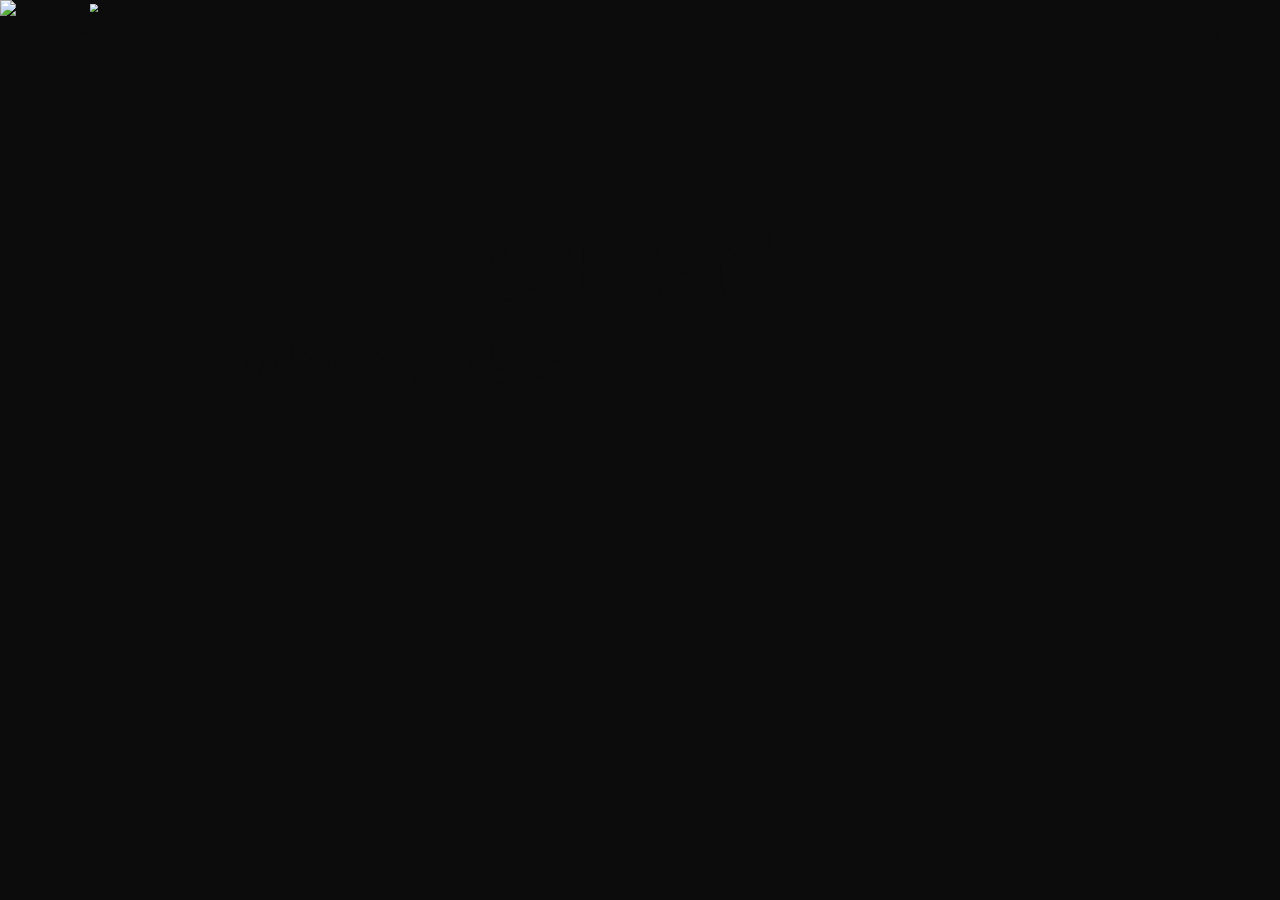
==== bproj/index.html @ ab8397b8 "move your mouse" ====
<!DOCTYPE html>
<html lang="en">

<head>
    <meta charset="UTF-8">
    <meta name="viewport" content="width=device-width, initial-scale=1.0">
    <meta name="viewport" content="initial-scale = 1.0,maximum-scale = 1.0" />
    <title>hidden worries</title>
    <link rel="stylesheet" type="text/css" href="./css/reset.css">
    <link rel="stylesheet" type="text/css" href="./css/style.css">
    <link rel="stylesheet" type="text/css" href="./css/0-knot.css">
    <link rel="stylesheet" type="text/css" href="./css/1-valentino.css">
    <link rel="stylesheet" type="text/css" href="./css/2-lawrence.css">
    <link rel="stylesheet" type="text/css" href="./css/3-mercy.css">
    <link rel="stylesheet" type="text/css" href="./css/4-barbara.css">
    <link rel="stylesheet" type="text/css" href="./css/5-calltoaction.css">
    <link rel="icon" href="img/knot-images/iconic.png">
    <script src="./js/jquery.min.js"></script>
    <script src="./js/typeit.min.js"></script>
    <script src="./js/preloadjs.min.js"></script>
</head>

<body id="body">
    <!-- PROGRESS BAR ------------------------------>
    <div id="progress"><p>for the best experience, use google chrome.</p></div>

    <!-- BACKGROUND --------------->
    <img id="light-texture" src="img/background.png">

    <!-- TITLE PAGE -------------------------------->
    <div id="start-page">
        <div id="title-container">
            <div id="title-dark"></div>
            <img id="title-text" src="img/title/new-title-hidden-worries.png">
        </div>
        <!-- SCROLL ICON -------------------->
        <img id="scroll-icon" class="button" onclick="scrollToIntro()" src="img/objects-icons/scroll-icon.png">
    </div>

    <!-- ASSETS -------------------->
    <div id="asset-container">

        <!-- MAIN CHARACTER in the back ------------------->
        <div id="back-wiggle" class="hideWhipserKnot">
            <img class="knot layer1" src="img/knot-images/knot1.png">
            <img class="knot layer2" src="img/knot-images/knot2.png">
            <img class="knot layer3" src="img/knot-images/knot3.png">
            <img class="knot layer4" src="img/knot-images/knot4.png">
            <img class="knot" src="img/knot-images/background-knot.png">
            <div class="knot">
                <img id="back-eye-img" src="img/knot-images/eyes.png">
            </div>
        </div>

        <!-- BACKGROUNDS -->
        <div id="horizontal-scroll-container">
            <img id="house-valentino" class="horizontal-scroll-background" src="img/Locations/house-valentino.png">
            <img id="street-line" class="horizontal-scroll-background" src="img/1-valentino/line-street-valentino.png">
            <img id="bus-stop" class="horizontal-scroll-background" src="img/Locations/bus-stop.png">
            <img id="lawrence-at-busstop" class="horizontal-scroll-background" src="img/2-lawrence/1-lawrence.png">
            <img id="music-gif" class="horizontal-scroll-background" src="img/gifs-animations /sound-notes.gif">
            <img id="horizontal-scroll-icon" src="img/objects-icons/scroll-icon-text.png">
        </div>


        <!--TEXT HUGE SCREEN VALENTINO-->
        <div id="wake-up-scream1" class="huge-text">
            WAKE UP
        </div>
        <div id="wake-up-scream2" class="huge-text">
            WAKE UP
        </div>
        <div id="run-scream" class="huge-text">
            RUN <br>
        </div>


        <!-- VALENTINO ASSETS -->
        <div id="valentino">
            <!-- <img id="line-floor-valentino" class="valentino-bed" src="img/1-valentino/line-floor-valentino.png"> -->
            <img id="valentino-1a" class="valentino-bed" src="img/1-valentino/1-valentino-bed-1.png">
            <img id="valentino-1b" class="valentino-bed" src="img/1-valentino/1-valentino-bed-2.png">
            <img id="valentino-1c" class="valentino-bed" src="img/1-valentino/1-valentino-bed-3.png">
            <img id="worried-gif" src="img/gifs-animations /worried-lines.gif">
            <img id="valentino-1d" class="valentino-bed" src="img/1-valentino/1-valentino-bed-4.png">
            <img id="valentino-info" class="id" onclick="idValentino()" src="img/objects-icons/info-icon.png">
            <div id="valentino-toggles">
                <div id="toggle1">
                    <p class="toggle-time-text">06:40</p>
                    <img class="toggle button" onclick="toggle1(); countToggle()" src="img/objects-icons/on.png">
                    <img id="toggle1-off" class="toggle button toggle-off" src="img/objects-icons/off.png">
                </div>
                <div id="toggle2">
                    <p class="toggle-time-text">06:45</p>
                    <img class="toggle button" onclick="toggle2(); countToggle()" src="img/objects-icons/on.png">
                    <img id="toggle2-off" class="toggle button toggle-off" src="img/objects-icons/off.png">
                </div>
                <div id="toggle3">
                    <p class="toggle-time-text">06:50</p>
                    <img class="toggle button" onclick="toggle3(); countToggle()" src="img/objects-icons/on.png">
                    <img id="toggle3-off" class="toggle button toggle-off" src="img/objects-icons/off.png">
                </div>
                <div id="toggle4">
                    <p class="toggle-time-text">06:55</p>
                    <img class="toggle button" onclick="toggle4(); countToggle()" src="img/objects-icons/on.png">
                    <img id="toggle4-off" class="toggle button toggle-off" src="img/objects-icons/off.png">
                </div>
            </div>
            <img id="running-gif" src="img/gifs-animations /running-lines.gif">
            <img id="valentino-2a" class="valentino-run" src="img/1-valentino/2-valentino-run-1.png">
            <img id="valentino-2b" class="valentino-run" src="img/1-valentino/2-valentino-run-2.png">
            <img id="valentino-3" class="valentino-bar" src="img/1-valentino/3-vafinito-at-bar.png">
            <img id="valentino-4" class="valentino-bar" src="img/1-valentino/4-vafinito-one-the-phone.png">
            <img id="valentino-5" class="valentino-bar" src="img/1-valentino/5-vafinito-greeting.png">
            <img id="valentino-6" class="valentino-empty-bed" src="img/1-valentino/6-vafinito-bed-empty.png">
            <img id="valentino-7a" class="valentino-bed-above" src="img/1-valentino/7-vafinito-in-bed1-table.png">
            <img id="valentino-7b" class="valentino-bed-above" src="img/1-valentino/7-vafinito-in-bed2-table.png">
            <img id="sweet-dreams-gif" src="img/gifs-animations /sweet-dreams.gif">
            <div id="all-valentino-post-it">
                <img id="val-post1" class="valentino-post-it button" onclick="countPostit(); postit1()"
                    src="img/motivational-quotes&post-its/post-it-valentino/post1.png">
                <img id="val-post2" class="valentino-post-it button" onclick="countPostit(); postit2()"
                    src="img/motivational-quotes&post-its/post-it-valentino/post2.png">
                <img id="val-post3" class="valentino-post-it button" onclick="countPostit(); postit3()"
                    src="img/motivational-quotes&post-its/post-it-valentino/post3.png">
                <img id="val-post4" class="valentino-post-it button" onclick="countPostit(); postit4()"
                    src="img/motivational-quotes&post-its/post-it-valentino/post4.png">
                <img id="val-post5" class="valentino-post-it button" onclick="countPostit(); postit5()"
                    src="img/motivational-quotes&post-its/post-it-valentino/post5.png">
            </div>
        </div>

        <!-- BARBARA ASSETS (EMPTY) -->
        <div id="barbara">
            <img id="barbara-1" class="barbara-bar" src="img/4-barbie/1-barbara.png">
            <img id="barbara-2" class="barbara-bar" src="img/4-barbie/2-barbara-serving-snack-coffee.png">
            <img id="barbara-3" class="barbara-bar" src="img/4-barbie/3-barbara-ups.png">
            <img id="barbara-4" class="barbara-bar" src="img/4-barbie/4-barbara-sorry.png">
            <img id="barbara-5" class="barbara-bar" src="img/4-barbie/5-barbara-cleaning.png">
            <img id="barbara-6a" class="barbara-bar" src="img/4-barbie/6-barbara-on-phone1.png">
            <img id="barbara-6b" class="barbara-bar" src="img/4-barbie/6-barbara-on-phone2.png">
            <img id="barbara-7" class="barbara-bar" src="img/4-barbie/7-barbara-doing-stuff.png">
            <img id="drink-gif" src="img/gifs-animations /glass-spill.gif">
            <img id="screaming-phone-gif" src="img/gifs-animations /phone-screaming.gif">
            <img id="barbara-8" class="barbara-bar" src="img/4-barbie/8-barbara-surprised.png">
            <img id="barbara-9" class="barbara-bar" src="img/4-barbie/9-barbara-tired.png">
            <img id="barbara-10a" class="barbara-bar" src="img/4-barbie/10-barbara&valentino1.png">
            <img id="barbara-10b" class="barbara-bar" src="img/4-barbie/10-barbara&valentino2.png">
            <img id="barbara-10c" class="barbara-bar" src="img/4-barbie/10-barbara&valentino3.png">
            <img id="barbara-10d" class="barbara-bar" src="img/4-barbie/10-barbara&valentino4.png">
            <img id="bar-chairs" class="barbara-bar" src="img/4-barbie/bar-chairs.png">
            <img id="sandwich-bag" class="barbara-bar" src="img/4-barbie/sandwich-bag.png">
            <div id="bar-sign-container">
                <img class="bar-sign" src="img/objects-icons/happy-hour/signboard2.png">
                <img id="sign-button-on" class="bar-sign-button" src="img/objects-icons/happy-hour/button-on.png">
                <img id="sign-button-off" class="bar-sign-button" src="img/objects-icons/happy-hour/button-off.png">
                <img id="happy-hour-gif" class="bar-sign" src="img/objects-icons/happy-hour/happy-hour-text.gif">
            </div>
            <div id="happy-hour-guests">
                <div id="guest1" class="happy-hour-guest"><img class="guest-wiggle"
                        src="img/objects-icons/happy-hour/guest1.png"></div>
                <div id="guest2" class="happy-hour-guest"><img class="guest-wiggle"
                        src="img/objects-icons/happy-hour/guest2.png"></div>
                <div id="guest3" class="happy-hour-guest"><img class="guest-wiggle"
                        src="img/objects-icons/happy-hour/guest3.png"></div>
                <div id="guest4" class="happy-hour-guest"><img class="guest-wiggle"
                        src="img/objects-icons/happy-hour/guest4.png"></div>
                <div id="guest5" class="happy-hour-guest"><img class="guest-wiggle"
                        src="img/objects-icons/happy-hour/guest5.png"></div>
                <div id="guest6" class="happy-hour-guest"><img class="guest-wiggle"
                        src="img/objects-icons/happy-hour/guest6.png"></div>
                <div id="guest7" class="happy-hour-guest"><img class="guest-wiggle"
                        src="img/objects-icons/happy-hour/guest7.png"></div>
                <div id="guest8" class="happy-hour-guest"><img class="guest-wiggle"
                        src="img/objects-icons/happy-hour/guest8.png"></div>
                <div id="guest9" class="happy-hour-guest"><img class="guest-wiggle"
                        src="img/objects-icons/happy-hour/guest9.png"></div>
                <div id="guest10" class="happy-hour-guest"><img class="guest-wiggle"
                        src="img/objects-icons/happy-hour/guest10.png"></div>
                <div id="guest11" class="happy-hour-guest"><img class="guest-wiggle"
                        src="img/objects-icons/happy-hour/guest1.png"></div>
                <div id="guest12" class="happy-hour-guest"><img class="guest-wiggle"
                        src="img/objects-icons/happy-hour/guest2.png"></div>
                <div id="guest13" class="happy-hour-guest"><img class="guest-wiggle"
                        src="img/objects-icons/happy-hour/guest3.png"></div>
                <div id="guest14" class="happy-hour-guest"><img class="guest-wiggle"
                        src="img/objects-icons/happy-hour/guest4.png"></div>
                <div id="guest15" class="happy-hour-guest"><img class="guest-wiggle"
                        src="img/objects-icons/happy-hour/guest5.png"></div>
                <div id="guest16" class="happy-hour-guest"><img class="guest-wiggle"
                        src="img/objects-icons/happy-hour/guest6.png"></div>
                <div id="guest17" class="happy-hour-guest"><img class="guest-wiggle"
                        src="img/objects-icons/happy-hour/guest7.png"></div>
                <div id="guest18" class="happy-hour-guest"><img class="guest-wiggle"
                        src="img/objects-icons/happy-hour/guest8.png"></div>
                <div id="guest19" class="happy-hour-guest"><img class="guest-wiggle"
                        src="img/objects-icons/happy-hour/guest9.png"></div>
                <div id="guest20" class="happy-hour-guest"><img class="guest-wiggle"
                        src="img/objects-icons/happy-hour/guest10.png"></div>
                <div id="guest21" class="happy-hour-guest"><img class="guest-wiggle"
                        src="img/objects-icons/happy-hour/guest1.png"></div>
                <div id="guest22" class="happy-hour-guest"><img class="guest-wiggle"
                        src="img/objects-icons/happy-hour/guest2.png"></div>
                <div id="guest23" class="happy-hour-guest"><img class="guest-wiggle"
                        src="img/objects-icons/happy-hour/guest3.png"></div>
                <div id="guest24" class="happy-hour-guest"><img class="guest-wiggle"
                        src="img/objects-icons/happy-hour/guest4.png"></div>
                <div id="guest25" class="happy-hour-guest"><img class="guest-wiggle"
                        src="img/objects-icons/happy-hour/guest5.png"></div>
                <div id="guest26" class="happy-hour-guest"><img class="guest-wiggle"
                        src="img/objects-icons/happy-hour/guest6.png"></div>
                <div id="guest27" class="happy-hour-guest"><img class="guest-wiggle"
                        src="img/objects-icons/happy-hour/guest7.png"></div>
                <div id="guest28" class="happy-hour-guest"><img class="guest-wiggle"
                        src="img/objects-icons/happy-hour/guest8.png"></div>
                <div id="guest29" class="happy-hour-guest"><img class="guest-wiggle"
                        src="img/objects-icons/happy-hour/guest9.png"></div>
                <div id="guest30" class="happy-hour-guest"><img class="guest-wiggle"
                        src="img/objects-icons/happy-hour/guest10.png"></div>
            </div>
            <img id="info-icon-barbara" class="button" onclick="idBarbara(); scene45a()"
                src="img/objects-icons/info-icon.png">
            <div id="call-icon-container">
                <img id="call-icon" class="button" onclick="scene47()" src="img/objects-icons/call-icon.png">
            </div>
        </div>


        <!-- LAWRENCE ASSETS -->
        <div id="lawrence">
            <img id="bus-stop-2" src="img/Locations/bus-stop.png">
            <img id="bus-inside" src="img/Locations/bus-inside.png">
            <!--TEXT HUGE SCREEN LAWRENCE-->
            <div id="looser-scream-box" class="huge-text">
                <div id="looser-scream">
                    <h1>YOU ARE GOING TO FAIL</h1>
                    <h3>LOOOOSER <h3>
                            <h4>THERE IS NOTHING SPECIAL IN YOU</h4>
                            <h5>YOU ARE NOT READY</h5>
                </div>
            </div>
            <img id="office-building" src="img/Locations/office-building.png">
            <img id="waiting-room-1" src="img/Locations/waiting-room1.png">
            <img id="waiting-room-2" src="img/Locations/waiting-room2.png">
            <img id="enter-office-gif" src="img/gifs-animations /drag-drop.gif">
            <div id="door-div-waitingroom" class="button" onclick="goMercy()"></div>
            <img id="clock9-30" class="clock-waitingroom" src="img/objects-icons/clock9-30.png">
            <img id="clock11" class="clock-waitingroom" src="img/objects-icons/clock11.png">
            <img id="lawrence-1" class="lawrence-at-busstop-2" src="img/2-lawrence/1-lawrence.png">
            <img id="lawrence-2a" class="lawrence-in-bus" src="img/2-lawrence/2-lawrence-bus1.png">
            <img id="lawrence-2b" class="lawrence-in-bus" src="img/2-lawrence/2-lawrence-bus2.png">
            <img id="lawrence-2c" class="lawrence-in-bus" src="img/2-lawrence/2-lawrence-bus3.png">
            <img id="lawrence-2d" class="lawrence-in-bus" src="img/2-lawrence/2-lawrence-bus4.png">
            <img id="nervous-gif" src="img/gifs-animations /nervous-lines.gif">
            <img id="lawrence-3" class="lawrence-walking-inside" src="img/2-lawrence/3-lawrence-walking-inside.png">
            <img id="lawrence-4a" class="lawrence-fall button" src="img/2-lawrence/4-lawrence-before-meeting1.png">
            <img id="lawrence-4b" class="lawrence-fall" src="img/2-lawrence/4-lawrence-before-meeting2.png">
            <img id="lawrence-4c" class="lawrence-fall" src="img/2-lawrence/4-lawrence-before-meeting3.png">
            <img id="lawrence-4d" class="lawrence-fall" src="img/2-lawrence/4-lawrence-before-meeting4.png">
            <div id="motivational-quotes">
                <div id="motQuote-1" class="motQuote">
                    <img class="motImage"
                        src="img/motivational-quotes&post-its/quotes-lawrence/motivational-quote1.png">
                    <div onclick="motQuote1(); motCount()" class="motivational-X-right button"></div>
                </div>
                <div id="motQuote-2" class="motQuote">
                    <img class="motImage"
                        src="img/motivational-quotes&post-its/quotes-lawrence/motivational-quote2.png">
                    <div onclick="motQuote2(); motCount()" class="motivational-X-left button"></div>
                </div>
                <div id="motQuote-3" class="motQuote">
                    <img class="motImage"
                        src="img/motivational-quotes&post-its/quotes-lawrence/motivational-quote3.png">
                    <div onclick="motQuote3(); motCount()" class="motivational-X-right button"></div>
                </div>
            </div>
            <!-- LASSO SVG -->
            <svg id="knotLasso" x="0px" y="0px" width="100%" height="100%" viewBox="0 0 586 51" xml:space="preserve">
                <path class="knotLassoPath button" d="M1 1C100.333 34.6667 356.2 84.3 585 13.5" />
            </svg>
            <img id="music-gif-2" src="img/gifs-animations /sound-notes.gif">
            <img id="music-gif-3" src="img/gifs-animations /sound-notes.gif">
            <img id="sleep-gif" src="img/gifs-animations /sleepy-zzz.gif">
        </div>

        <!-- MERCY ASSETS -->
        <div id="mercy">
            <div id="todo-mercy-box">
                <img id="list-title" class="todo-mercy"
                    src="img/motivational-quotes&post-its/todo-mercy/list-title.png">
                <img id="todo1" class="todo-mercy" src="img/motivational-quotes&post-its/todo-mercy/todo1.png">
                <img id="todo2" class="todo-mercy" src="img/motivational-quotes&post-its/todo-mercy/todo2.png">
                <img id="todo3" class="todo-mercy" src="img/motivational-quotes&post-its/todo-mercy/todo3.png">
                <img id="todo4" class="todo-mercy" src="img/motivational-quotes&post-its/todo-mercy/todo4.png">
                <img id="todo5" class="todo-mercy" src="img/motivational-quotes&post-its/todo-mercy/todo5.png">
                <img id="todo6" class="todo-mercy" src="img/motivational-quotes&post-its/todo-mercy/todo6.png">
                <img id="todo7" class="todo-mercy" src="img/motivational-quotes&post-its/todo-mercy/todo7.png">
            </div>

            <img id="mercy-1a" class="mercy-welcoming" src="img/3-mercy/1-mercy-welcoming1.png">
            <img id="mercy-1b" class="mercy-welcoming" src="img/3-mercy/1-mercy-welcoming2-wtf-face.png">
            <img id="wtf-gif" src="img/gifs-animations /da-heck.gif">
            <img id="mercy-2" class="mercy-entering" src="img/3-mercy/2-mercy-entering.png">
            <img id="mercy-3a" class="mercy-sitting" src="img/3-mercy/3-mercy-sitting1.png">
            <img id="mercy-3b" class="mercy-sitting" src="img/3-mercy/3-mercy-sitting2.png">
            <img id="mercy-3c" class="mercy-sitting" src="img/3-mercy/3-mercy-sitting3.png">
            <img id="mercy-3d" class="mercy-sitting" src="img/3-mercy/3-mercy-sitting4.png">
            <div id="mail-mercy-box">
                <img id="mail5" class="mail-mercy"
                    src="img/motivational-quotes&post-its/mail-notification-mercy/notification5.png">
                <img id="mail4" class="mail-mercy"
                    src="img/motivational-quotes&post-its/mail-notification-mercy/notification4.png">
                <img id="mail3" class="mail-mercy"
                    src="img/motivational-quotes&post-its/mail-notification-mercy/notification3.png">
                <img id="mail2" class="mail-mercy"
                    src="img/motivational-quotes&post-its/mail-notification-mercy/notification2.png">
                <img id="mail1" class="mail-mercy"
                    src="img/motivational-quotes&post-its/mail-notification-mercy/notification1.png">
            </div>
            <img id="drag-gif" src="img/gifs-animations /drag-drop.gif">
            <img id="mercy-3d-mess" class="mercy-sitting" src="img/3-mercy/3-mercy-sitting4-mess.png">
            <div id="window-fix">
                <div><img class="window1" src="img/3-mercy/full-window.png"></div>
            </div>
            <div id="window-move">
                <div class="open-me"><img id="dragQueen" class="window1" src="img/3-mercy/half-window.png"></div>
            </div>
            <img id="info-icon-mercy" class="button" onclick="idMercy()" src="img/objects-icons/info-icon.png">
            <img id="mercy-4" class="mercy-bar" src="img/3-mercy/4-mercy-walking.png">
            <img id="mercy-5a" class="mercy-bar" src="img/3-mercy/5-mercy-bar1.png">
            <img id="mercy-5b" class="mercy-bar" src="img/3-mercy/5-mercy-bar2.png">
            <img id="mercy-5c" class="mercy-bar" src="img/3-mercy/5-mercy-bar3.png">
            <img id="scribble-gif" class="mercy-bar" src="img/gifs-animations /scribble-head.gif">
        </div>

        <!-- FOREGROUND OBJECTS -->
        <div id="spotlight" class="light"></div>
        <img id="valentino-phone-screen" class="valentino-bed button" onclick="scene8()"
            src="img/1-valentino/white-phone-screen.png">
        <div class="bus-container">
            <img id="bus" src="img/Locations/bus.png">
        </div>
        <img id="coffee" class="barbara-bar button" onclick="scene40a()" src="img/4-barbie/coffe.png">

        <!-- TALKING CHARACTERS ------------->
        <div id="people-talk">
            <img id="people-talk-right" src="img/objects-icons/speechbubble-big-right.png">
            <img id="people-talk-left" src="img/objects-icons/speechbubble-big-left.png">
            <img id="people-talk-angry" src="img/objects-icons/speechbubble-angry.png">
            <p id="valentino-talk1" class="all-people-talk"></p>
            <p id="valentino-talk2" class="all-people-talk"></p>
            <p id="valentino-talk3" class="all-people-talk"></p>
            <p id="valentino-talk4" class="all-people-talk"></p>
            <p id="valentino-talk5" class="all-people-talk"></p>
            <p id="valentino-talk6" class="all-people-talk"></p>
            <p id="mercy-talk1" class="all-people-talk"></p>
            <p id="mercy-talk1a" class="all-people-talk"></p>
            <p id="mercy-talk2" class="all-people-talk"></p>
            <p id="mercy-talk3" class="all-people-talk"></p>
            <p id="barbara-talk1" class="all-people-talk"></p>
            <p id="barbara-talk2" class="all-people-talk"></p>
            <p id="barbara-talk3" class="all-people-talk"></p>
            <p id="barbara-talk3a" class="all-people-talk"></p>
            <p id="barbara-talk4" class="all-people-talk"></p>
            <p id="barbara-talk5" class="all-people-talk"></p>
            <p id="barbara-talk6" class="all-people-talk"></p>
            <p id="supervisor-talk1" class="supervisor-people-talk"></p>
            <p id="supervisor-talk2" class="supervisor-people-talk"></p>
        </div>

        <!-- KNOT IN BACKGROUND WHISPERS -->
        <div id="back-whisper" class="hideWhipserKnot">
            <img id="whisper-bubbleL" class="back-whisper-bubble" src="img/objects-icons/speechbubble-big-left.png">
            <img id="whisper-bubbleR" class="back-whisper-bubble" src="img/objects-icons/speechbubble-big-right.png">
            <!-- VALENTINO keep on sleeping -->
            <p id="whisper1" class="whisper-text"></p>
            <!-- LAWRENCE bus whispers -->
            <p id="whisper2" class="whisper-text"></p>
            <p id="whisper3" class="whisper-text"></p>
            <p id="whisper4" class="whisper-text"></p>
        </div>

        <!-- CINEMATIC EFFECT -->
        <div id="cinematic-effect">
            <div id="cinematic-up" class="cinematic"></div>
            <div id="cinematic-down" class="cinematic"></div>
        </div>

        <!-- KNOT NARRATION -->
        <div id="knot-narration">
            <p id="phrase5" class="phrase phrase-right"></p>
            <p id="phrase6" class="phrase phrase-left textWhite"></p>
            <p id="phrase7" class="phrase phrase-left textWhite"></p>
            <p id="phrase8" class="phrase phrase-left textWhite"></p>
            <p id="phrase9" class="phrase phrase-left"></p>
            <p id="phrase11" class="phrase phrase-right"></p>
            <p id="phrase12" class="phrase phrase-right"></p>
            <p id="phrase13" class="phrase phrase-right"></p>
            <p id="phrase14" class="phrase phrase-left"></p>
            <p id="phrase17" class="phrase phrase-right"></p>
            <p id="phrase18" class="phrase phrase-right"></p>
            <p id="phrase19" class="phrase phrase-right"></p>
            <p id="phrase20" class="phrase phrase-right"></p>
            <p id="phrase21" class="phrase phrase-right"></p>
            <p id="phrase22" class="phrase phrase-right"></p>
            <p id="phrase23" class="phrase phrase-right"></p>
            <p id="phrase24" class="phrase phrase-right"></p>
            <p id="phrase25" class="phrase phrase-right"></p>
            <p id="phrase26" class="phrase phrase-right">
                She’s distracted. It’s windy outside. Assistant, I think she needs some fresh air!<br>
                <click-text>(drag the window)</click-text>
            </p>
            <p id="phrase27" class="phrase phrase-right"></p>
            <p id="phrase28" class="phrase phrase-right phrase-bar"></p>
            <p id="phrase29" class="phrase phrase-right phrase-bar"></p>
            <p id="phrase30" class="phrase phrase-right phrase-bar"></p>
            <p id="phrase31" class="phrase phrase-right phrase-bar"></p>
            <p id="phrase32" class="phrase phrase-right phrase-bar"></p>
            <p id="phrase33" class="phrase phrase-right phrase-bar"></p>
            <p id="phrase34" class="phrase phrase-right phrase-bar"></p>
            <p id="phrase35" class="phrase phrase-right phrase-bar"></p>
            <p id="phrase36" class="phrase phrase-right phrase-bar"></p>
            <p id="phrase37" class="phrase phrase-right phrase-bar"></p>
            <p id="phrase38" class="phrase phrase-right"></p>
            <p id="phrase39" class="phrase phrase-right textWhite"></p>
            <p id="phrase40" class="phrase phrase-right textWhite"></p>
        </div>

        <img id="lawrence-info" class="id button" onclick="idLawrence()" src="img/objects-icons/info-icon.png">
        <div id="happy-hour-button" class="button" onclick="scene54()"></div>
    </div>

    <!-- BACKGROUND BECOMING DARKER ------------------->
    <div id="mouseTransparent">move your mouse</div>

    <!-- STRESS FORMULAR (CALL TO ACTION) -->
    <div id="call-to-action" STYLE="DISPLAY: NONE;">
        <div id="call-to-action-scrollY">
            <div class="comment-grid">
                <!-- HIER WERDEN DATEN AUS "IN.CSV HINZUGEFÜGT" --->
            </div>
            <div id="glitch-stress-formular" style="display: none;">
            </div>
            <div id="show-formular-button" class="button whiteAbout" onclick="showStressFormular()">add a comment</div>
            <div id="hide-formular-button" class="button whiteAbout" onclick="hideStressFormular()">go back</div>
        </div>
    </div>
    <div id="knot-outro">
        <p id="outro1" class="phrase textWhite phrase-outro"></p>
        <p id="outro2" class="phrase textWhite phrase-outro"></p>
        <p id="outro3" class="phrase textWhite phrase-outro"></p>
    </div>

    <!-- MAIN CHARACTER KNOT ------------------->
    <div id="wiggle" class="knotStart">
        <img class="knot layer1" src="img/knot-images/knot1.png">
        <img class="knot layer2" src="img/knot-images/knot2.png">
        <img class="knot layer3" src="img/knot-images/knot3.png">
        <img class="knot layer4" src="img/knot-images/knot4.png">
        <img id="mouseMoved" class="knot" src="img/knot-images/background-knot.png">
        <div class="knot eyes">
            <img id="eye-img" src="img/knot-images/eyes.png">
        </div>
        <div id="trumpet-container">
            <img class="trumpet" src="img/knot-images/trumpet2.png">
        </div>
        <!-- KNOT TEXT -->
        <div id="knot-text">
            <!-- SPEECHBUBBLES ON RIGHT-->
            <div id="knot-talking-right">
                <!-- INTRO -->
                <div id="intro" class="knot-text-intro">
                    <p id="phrase1" class="phrase phrase-intro"> HELLO ! I AM KNOT. <br> A STRESS CAUSING EGO <br>
                        <br>
                        <!-- <click-text>... click anywhere ...</click-text> -->
                    </p>
                    <p id="phrase2" class="phrase phrase-intro"></p>
                    <p id="phrase3" class="phrase phrase-intro"></p>
                    <p id="phrase3b" class="phrase phrase-intro"></p>
                    <p id="phrase4" class="phrase phrase-intro"></p>
                </div>
            </div>
        </div>
    </div>

    <!------ BUTTONS ---------------->
    <div id="title-button-container">
        <img id="title-button" class="hi-animation button" src="img/title/new-title-hi.png">
    </div>
    <div id="help-button">
        <img id="help-yes" class="button help-button" src="img/objects-icons/yes-icon.png">
        <img id="help-no" class="button help-button" src="img/objects-icons/no-icon.png">
    </div>

    <!-- FOREGROUND TEXT -->
    <img id="lawrence-5" class="lawrence-after-meeting" src="img/2-lawrence/5-lawrence-sad-after-meeting.png">
    <div id="one-hour-later">
        <p id="phrase10" class="phrase"></p>
    </div>
    <div id="a-siesta-later">
        <p id="a-siesta-later-phrase" class="phrase"></p>
    </div>
    <div id="siesta-time">
        <p id="siesta-time-phrase" class="phrase"></p>
    </div>
    <div id="outside-the-office">
        <p id="outside-the-office-phrase" class="phrase textBlack"></p>
    </div>
    <div id="a-happy-hour-later">
        <p id="a-happy-hour-later-phrase" class="phrase"></p>
    </div>
    <img id="bus-outside" src="img/Locations/bus-outside.png">


    <!-- CHARACTERS ID-PAGES ----->
    <div id="id-valentino" class="id-card id" onclick="hideId(); scene7()">
        <div class="id-blur bright"></div>
        <img class="id-picture" src="img/ID-Cards/ID-Valentino.png">
    </div>
    <div id="id-lawrence" class="id-card id" onclick="hideId(); goLawrence()">
        <div class="id-blur-bright"></div>
        <img class="id-picture" src="img/ID-Cards/ID-Lawrence.png">
    </div>
    <div id="id-mercy" class="id-card id" onclick="hideId(); scene28a()">
        <div class="id-blur-bright"></div>
        <img class="id-picture" src="img/ID-Cards/ID-Mercy.png">
    </div>
    <div id="id-barbara" class="id-card id" onclick="hideId(); scene46()">
        <div class="id-blur-bright"></div>
        <img class="id-picture" src="img/ID-Cards/ID-Barbara.png">
    </div>



    <!-- NAVIGATE -->
    <div id="navigation-button">
        <p class="button" onclick="showNavigation()">Jump To</p>
    </div>
    <div id="navigation-points">
        <p class="button textBlack" onclick="hideNavigation()">Back</p><br>
        <a class="button textBlack" onclick="goValentino()">Chapter 1 (valentino)</a><br>
        <a class="button textBlack" onclick="goLawrence()">Chapter 2 (lawrence)</a><br>
        <a class="button textBlack" onclick="goMercy()">mercy</a><br>
        <a class="button textBlack" onclick="goBarbara()">barbara</a><br>
        <a class="button textBlack" onclick="goValentinoEnd()">last-scene</a><br>
        <a class="button textBlack" onclick="outro3()">Feedback</a>
    </div>

    <!-- ABOUT -------------------->
    <div id="about-container">
        <div class="about-menu button">
            <p id="about" onclick="showAbout()">about</p>
        </div>
    </div>
    <div id="about-content">
        <div class="about-menu button">
            <p id="about-button" class="textWhite" onclick="hideAbout()">BACK</p>
        </div>
        <img id="about-title" src="img/title/title-about-page.png">
        <!-- <h2>Hidden Worries</h2> -->
        <br><br>
        <h6>
            What if you were responsible for increasing stress in people?<br>
            Follow this short story and be Knot's personal assistant, a professional stress maker.
        </h6><br>
        <h7>The story will be around 10 minutes.</h7><br><br><br>
        <h7>
            CREDITS<br>
            Giada Rastelli & Paula Weibel<br><br>
            SOUND<br>
            Sound effects and music obtained from: <a href=”https://www.zapsplat.com”>zapsplat.com</a> <br>
            Song in Bus: Frozen Egg by Lame Drivers from: <a href=”https://www.freemusicarchive.com”>freemusicarchive.com</a>
        </h7>
    </div>




    <!--HOME BUTTON -->
    <a href="."><img onclick="goHome()" id="home-button" src="img/knot-images/iconic.png"></a>

    <!-- ORIENTATION -->
    <div id="orientation-help">
        <click-text id="click-help" class="textBlack"> click anywhere </click-text>
        <click-text id="scroll-help" class="textBlack"> scroll down </click-text>
        <click-text id="stuck-help" class="textBlack">move your mouse</click-text>
    </div>
    <!-- AUDIO -->
    <!-- OVERALL -->
    <audio src="sound/general-sounds/swoosh-click.mp3" loop class="user-clicking-sound"></audio>
    <audio src="sound/general-sounds/info-icon.mp3" loop class="info-icon-sound"></audio>
    <audio src="sound/general-sounds/bottle-open-click.mp3" loop class="yes-no-click"></audio>

    <audio src="sound/typewriter/typewriter-1-sec.mp3" loop class="type-1sec"></audio>
    <audio src="sound/typewriter/typewriter-2-sec.mp3" loop class="type-2sec"></audio>
    <audio src="sound/typewriter/typewriter-3-sec.mp3" loop class="type-3sec"></audio>
    <audio src="sound/typewriter/typewriter-4-sec.mp3" loop class="type-4sec"></audio>
    <audio src="sound/typewriter/typewriter-5-sec.mp3" loop class="type-5sec"></audio>

    <!-- VALENTINO SCENE -->
    <audio src="sound/valentino-scenes-morning/digital-alarm.mp3" loop class="alarm-clock1"></audio>
    <audio src="sound/valentino-scenes-morning/phone-vibrate.mp3" loop class="alarm-clock2"></audio>
    <audio src="sound/valentino-scenes-morning/switch-toggle.mp3" loop class="toggle-click"></audio>
    <audio src="sound/valentino-scenes-morning/airhorn.mp3" loop class="trumpet-sound"></audio>
    <audio src="sound/valentino-scenes-morning/clock-ticking.mp3" loop class="countdown"></audio>

    <audio src="sound/valentino-scenes-morning/ambience-apartment.mp3" loop class="ambience-apartment1"></audio>
    <audio src="sound/valentino-scenes-morning/morning-birds.mp3" loop class="ambience-apartment2"></audio>

    <audio src="sound/valentino-scenes-morning/ambience-street-morning.mp3" loop
        class="ambience-street-morning"></audio>
    <audio src="sound/valentino-scenes-morning/ambience-street-afternoon.mp3" loop
        class="ambience-street-afternoon"></audio>
    <audio src="sound/valentino-scenes-morning/ambience-street-evening.mp3" loop
        class="ambience-street-evening"></audio>

    <!-- LAWRENCE SCENE -->
    <audio src="sound/lawrence-scenes/01-Frozen-Egg-Compressed.mp3" loop class="lawrence-music-headphones"></audio>
    <audio src="sound/general-sounds/swoosh-click.mp3" class="delete-key"></audio>
    <audio src="sound/lawrence-scenes/ambience-bus-inside.mp3" loop class="ambience-bus"></audio>
    <audio src="sound/lawrence-scenes/demotivational-quotes1.mp3" loop class="sound-quote1"></audio>
    <audio src="sound/lawrence-scenes/demotivational-quotes2.mp3" loop class="sound-quote2"></audio>
    <audio src="sound/lawrence-scenes/ambience-waiting-room.mp3" loop class="waiting-room-sound"></audio>
    <audio src="sound/lawrence-scenes/lasso.mp3" loop class="lasso"></audio>
    <audio src="sound/lawrence-scenes/lasso2.mp3" loop class="lasso2"></audio>
    <audio src="sound/lawrence-scenes/person-falling.mp3" loop class="lawrence-ground"></audio>

    <!-- MERCY SCENE -->
    <audio src="sound/mercy-scene/door-close.mp3" class="door-close"></audio>
    <audio src="sound/mercy-scene/door-open.mp3" class="door-open"></audio>
    <audio src="sound/mercy-scene/enter-sound.mp3" class="door-enter"></audio>
    <audio src="sound/mercy-scene/mercy-typing.mp3" class="typing-mercy"></audio>
    <audio src="sound/mercy-scene/mouse-click.mp3" class="clicking-keyboard-mercy"></audio>
    <audio src="sound/mercy-scene/mail-notification.mp3" class="mail-notification1"></audio>
    <audio src="sound/mercy-scene/mail-notification.mp3" class="mail-notification2"></audio>
    <audio src="sound/mercy-scene/mail-notification.mp3" class="mail-notification3"></audio>
    <audio src="sound/mercy-scene/mail-notification.mp3" class="mail-notification4"></audio>
    <audio src="sound/mercy-scene/mail-notification.mp3" class="mail-notification5"></audio>
    <audio src="sound/mercy-scene/wind-short2.mp3" class="wind-sound"></audio>
    <audio src="sound/mercy-scene/swoosh-wind.mp3" class="wind-sound2"></audio>
    <audio src="sound/mercy-scene/face-hitting-keyboard.mp3" class="face-hit"></audio>
    <audio src="sound/mercy-scene/face-hitting-keyboard2.mp3" class="face-hit2"></audio>

    <!-- BARBARA SCENE -->
    <audio src="sound/barbara-scene/bar-ambience-chill.mp3" class="bar-ambience-chill"></audio>
    <audio src="sound/barbara-scene/coffee-spill.mp3" class="coffee-spill"></audio>
    <audio src="sound/barbara-scene/light-switch.mp3" class="neonlight1"></audio>
    <audio src="sound/barbara-scene/buzz-neon.mp3" class="neonlight2"></audio>
    <audio src="sound/barbara-scene/boss-bla-bla1.mp3" class="yelling1"></audio>
    <audio src="sound/barbara-scene/boss-bla-bla2.mp3" class="yelling2"></audio>
    <audio src="sound/barbara-scene/ringtone.mp3" class="ringtone"></audio>
    <audio src="sound/barbara-scene/call-ended.mp3" class="endedcall"></audio>
    <audio src="sound/barbara-scene/loading-siesta.mp3" class="siesta-sound"></audio>
    <audio src="sound/barbara-scene/bar-ambience-full1.mp3" class="bar-ambience-full1"></audio>
    <audio src="sound/barbara-scene/bar-ambience-full2.mp3" class="bar-ambience-full2"></audio>
    <audio src="sound/barbara-scene/bar-abience-people-talking.mp3" class="bar-ambience-talking"></audio>
    <!-- to add -->
    <audio src="sound/barbara-scene/bar-abience-people-talking.mp3" class="bar-ambience-late"></audio>


    <!-- VALENTINO LAST SCENE -->
    <audio src="sound/valentino-scenes-evening/french-music.mp3" class="french-sound"></audio>
    <audio src="sound/valentino-scenes-evening/throwing-post-its.mp3" class="post-it-sound"></audio>




    <!-- NO MOBILE VERSION ------------------------------------------------------------->
    <!-- eyes: ⬮ ⬮ -->
    <div id="desktop-only">
        <p>Hello mobile user! <br> <br> The Project works better on desktop. To see the project rotate your device ⟳</p>
    </div>

    <script src="./js/main.js"></script>
</body>

</html>
---- bproj/css/style.css ----
/* FONTS ---------------------------------- */
/* standart font */
@import url('https://fonts.googleapis.com/css2?family=Architects+Daughter&display=swap');

/* font huge text */
@import url('https://fonts.googleapis.com/css2?family=Londrina+Solid:wght@900&display=swap');
@import url('https://fonts.googleapis.com/css2?family=Lilita+One&display=swap');


/* GLOBAL COLORS */
:root {
  --weiss: #fafafa;
  --schwarz: #0c0c0c;
  --turkis: #4F9498;
  --gelb: #F3DB79;
  --orange: #E4734C;
  --violet: #99316C;
}

body {
  white-space: normal;
  font-family: 'Architects Daughter', cursive;
  text-transform: uppercase;
  font-size: 16px;
  display: flex;
  background-color: var(--schwarz);
  color: var(--weiss);
  overflow: hidden;
  overflow-y: hidden;
  overflow-x: hidden;
  height: 200vh;
  transition: background-color 0.2s;
}


/* MOUSE CURSORS ------- */
#body {
  cursor: url('cursor1.png'), auto;
}

.button:hover {
  cursor: url('cursor2.png'), pointer;
}

.drag-cursor {
  cursor: url('cursor3.png'), move;
}

.id {
  cursor: url('cursor2.png'), pointer;
}

/* NORMAL FONT */
p {
  font-size: 3vh;
  font-weight: 400;
  line-height: 3vh;
}

/* "click-anywhere" */
click-text {
  text-transform: uppercase;
  font-size: 2vh;
}


/* HOME BUTTON */

#home-button {
  position: fixed;
  right: 0;
  margin-top: -100px;
  margin-right: 1vh;
  max-width: 5vh;
  max-height: 5vh;
  transition: margin-top 0.5s;
}

.showHome {
  margin-top: 1vh !important;
}

/* -------------------------------- ALL CONTENT -------------------------------- */

#all {
  opacity: 0;
}

#navigation-button {
  color: var(--schwarz);
  position: fixed;
  /* margin: 10px; */
  opacity: 1;
  top: 20px;
  left: 1.5rem;
}

#navigation-points {
  display: none;
  color: var(--schwarz);
  position: fixed;
  opacity: 1;
  top: 20px;
  left: 1.5rem;
}


/* -------------------------------- PROGRESS BAR -------------------------------- */
#progress {
  height: 5px;
  background: var(--weiss);
  position: fixed;
  left: 25%;
  top: 50%;
  opacity: 1;
  z-index: 2;
  transition: width 0.1s ease;
}

.fadeOut {
  opacity: 0 !important;
  transition: opacity 2s;
}

.fadeIn {
  opacity: 1 !important;
  transition: opacity 1s 1.5s;
}

/* -------------------------------- SCRIBBLE BACKGROUND -------------------------------- */
#light-texture {
  position: fixed;
  opacity: 0;
  top: 0;
  left: 0;
  width: 1900px;
  height: 100vh;
}

/* -------------------------------- TITLE PAGE -------------------------------- */
/* TITLE PAGE */
#title-container {
  position: fixed;
  top: 0px;
  height: 100vh;
  width: 100%;
  text-align: center;
  transition: margin-top 0.5s 0.1s ease, opacity 0.4s;
}

/* DDEN WORRIES */
#title-text {
  position: absolute;
  top: 25%;
  left: calc(25vw - 10vh);
  width: 60vh;
}

/* HI CONTAINER */
#title-button-container {
  position: fixed;
  top: 0px;
  left: 0;
  height: 100vh;
  transition: margin-top 1s ease, opacity 0.4s;
}

/* "HI" */
#title-button {
  position: absolute;
  top: 21.5%;
  height: 15.5vh;
  left: 26vw;
  color: var(--schwarz);
  transition: transform 0.5s, opacity 0.4s, all 1s;
}

#title-button:hover {
  transform: scale(1.1) translate(-10px, -5px) rotate(-1deg);
  transition: 0.5s;
}

/* "Hi" SPEECHBUBBLE ANIMATION AT BEGINNING */
.hi-animation {
  margin-left: 20vw !important;
  margin-top: 25vh !important;
  height: 0vh !important;
}

/* SCROLL ARROW */
#scroll-icon {
  display: none;
  position: fixed;
  opacity: 0;
  bottom: 5vh;
  left: 48vw;
  width: 3vh;
  transition: opacity 1s;
  animation: scroll 1.5s infinite ease-in-out;
}

@keyframes scroll {
  0% {
    bottom: 5vh;
  }

  50% {
    bottom: 6vh;
  }

  100% {
    bottom: 5vh;
  }
}

.scroll-icon-after {
  opacity: 0 !important;
}

/* TITLE DARK BACKGROUND ---- */
#title-dark {
  position: absolute;
  top: 0vh;
  left: 0vw;
  height: 100vh;
  width: 100vw;
  opacity: 1;
  background-color: var(--schwarz);
  transition: opacity 0.4s ease-in-out;
}

/* HIDE DARK THEME */
.titleBright {
  opacity: 0 !important;
}

/* TITLE GOES UP ON SCROLL */
.titleUp {
  margin-top: -110vh !important;
}

.ropeUp {
  margin-top: -110vh !important;
}


/* ABOUT -------------------------------- */
.about-menu {
  position: absolute;
  left: calc(100vw - 8rem);
  top: 20px;
  width: 3rem;
  text-align: left;
  font-size: 1.5rem;
  color: var(--schwarz);
  transition: opacity 1s, transform 0.1s;
}

.about-menu:hover {
  transform: scale(1.05);
}

#about-content {
  position: fixed;
  display: none;
  opacity: 0;
  top: 0;
  left: 0;
  height: 100vh;
  width: 100%;
  padding-left: 12vw;
  padding-top: calc(50vh - 18vw);
  letter-spacing: 0.1rem;
  color: var(--weiss);
  background-color: var(--schwarz);
  transition: opacity 0.4s;
}

/* ABOUT TITLE: HIDDEN WORRIES */
#about-title {
  height: 9vw;
  margin-bottom: 2vw;
}

a{
  color: white;
}

h2 {
  font-size: 5vw;
  max-width: 76vw;
}

/* ABOUT (NORMAL TEXT) */
h6 {
  font-size: 1.3vw;
  line-height: 2vw;
  max-width: 76vw;
  text-transform: none;
}

/* ABOUT (SMALL TEXT) */
h7 {
  font-size: 1.3vw;
  line-height: 2vw;
  text-transform: none;
}

.whiteAbout {
  color: var(--schwarz) !important;
  background-color: var(--weiss) !important;
}

#about-eyes {
  width: 70px;
}

.showAbout {
  opacity: 1 !important;
}


/* -------------------------------- SPOTLIGHT -------------------------------- */

:root {
  --spotlightColor: var(--schwarz);
  --spotlightSize: 150px;
  --spotlightTransparent: var(--spotlightSize);
}

#spotlight {
  display: none;
  position: fixed;
  background-image: radial-gradient(circle at -20% -20%,
      transparent var(--spotlightTransparent),
      var(--spotlightColor) var(--spotlightSize));
  height: 100vh;
  width: 100%;
  top: 0px;
  left: 0px;
  pointer-events: none;
}

/* -------------------------------- ORIENTATION -------------------------------- */

#orientation-help {
  position: fixed;
  text-align: center;
  bottom: 0;
  right: 0;
  margin: 5vh;
}

#click-help {
  position: absolute;
  display: none;
  opacity: 0;
  white-space: nowrap;
  right: calc(50vw - 15vh);
  animation: help-fade-in 1s 2s forwards;
}

#scroll-help {
  position: absolute;
  display: none;
  opacity: 0;
  right: calc(50vw - 15vh);
  white-space: nowrap;
  /* animation: help-fade-in 1s 1s forwards; */
  animation: scroll-help 1.5s infinite ease-in-out, help-fade-in 1s 1s forwards;
}

#stuck-help {
  display: none;
  opacity: 0;
  animation: help-fade-in 1s 1s forwards;
}

@keyframes help-fade-in {
  0% {
    opacity: 0;
  }

  100% {
    opacity: 1;
  }
}

@keyframes scroll-help {
  0% {
    bottom: 4vh;
  }

  50% {
    bottom: 5vh;
  }

  100% {
    bottom: 4vh;
  }
}

/* -------------------------------- BUTTONS -------------------------------- */

/* INTRO: YES & NO, BUTTON CONTAINER */
#help-button {
  display: none;
}

/* INTRO: YES & NO BUTTON */
.help-button {
  POSITION: FIXED;
  bottom: 0;
  margin-bottom: -30vh;
  right: 40vw;
  width: 15vh;
  transition: margin-bottom 1s 0.5s ease, margin-right 0.2s, transform 0.2s;
}

#help-no {
  right: calc(40vw - 25vh);
  transition: margin-bottom 1s 0.5s ease, margin-right 0.4s, transform 0.2s, opacity 0.15s;
}

#help-no:hover {
  transform: scale(1);
  opacity: 0;
}

.help-button:hover {
  transform: scale(1.2);
}

/* INTRO-BUTTON TRANSITION */
.helpUp {
  margin-bottom: 20vh;
}


/* ------------------------------------------------------------------------------------------ */
/* ---- STORIES ----------------------------------------------------------------------------- */
/* ------------------------------------------------------------------------------------------ */

#asset-container {
  display: none;
  position: absolute;
  top: 0px;
  width: 100%;
  /* stop image selection */
  user-select: none;
}

/* stop image selection */
img {
  user-select: none;
}

.asset {
  max-height: 100%;
}

/* ENTER STORY */
#enter {
  display: none;
  position: fixed;
  top: 0;
  left: 0;
  width: 40vh;
}

/* ----------------------------------------------- */
/* OVERLAYS */

#one-hour-later {
  display: none;
  position: fixed;
  top: 0;
  padding-top: 40vh;
  left: 0;
  width: 100%;
  height: 100vh;
  transition: opacity 0.5s;
  background-color: var(--schwarz);
  text-align: center;
}

#a-siesta-later {
  display: none;
  position: fixed;
  top: 0;
  padding-top: 40vh;
  left: 0;
  width: 100%;
  height: 100vh;
  transition: opacity 0.5s;
  background-color: var(--schwarz);
  text-align: center;
}

#siesta-time {
  display: none;
  position: fixed;
  top: 0;
  padding-top: 40vh;
  left: 0;
  width: 100%;
  height: 100vh;
  transition: opacity 0.5s;
  background-color: var(--schwarz);
  text-align: center;
}

#outside-the-office {
  display: none;
  position: fixed;
  top: 0;
  padding-top: 40vh;
  left: 0;
  width: 100%;
  height: 100vh;
  transition: opacity 0.5s;
  background-color: var(--weiss);
  text-align: center;
}

#a-happy-hour-later {
  display: none;
  position: fixed;
  top: 0;
  padding-top: 40vh;
  left: 0;
  width: 100%;
  height: 100vh;
  transition: opacity 0.5s;
  background-color: var(--schwarz);
  text-align: center;
}

/* ----------------------------------------------- */
/* IDS OF CHARACTERS ----------------------------- */

.id-picture {
  max-width: 100%;
  position: fixed;
  top: calc(50vh - 15vw);
  left: 30vw;
  width: 40vw;
}

.id-blur {
  position: fixed;
  top: 0;
  left: 0;
  width: 100%;
  height: 100vh;
  background-color: var(--schwarz);
  opacity: 0.95;
}

.id-blur-bright {
  position: fixed;
  top: 0;
  left: 0;
  width: 100%;
  height: 100vh;
  background-color: var(--weiss);
  opacity: 0.95;
}

#id-valentino {
  display: none;
}

#id-lawrence {
  display: none;
}

#id-mercy {
  display: none;
}

#id-barbara {
  display: none;
}

/* ----------------------------------------------- */
/* ------------ TEXT ----------------------------- */

#people-talk {
  display: flex;
  align-items: center;
  position: fixed;
  width: 50vh;
  height: 23.5vh;
  left: calc(30vw + 40vh);
  bottom: 65vh;
  transform-origin: bottom left;
  transform: scale(0);
  transition: transform 0.5s;
}

.mercy-goodmorning {
  top: 15vh;
  left: 25vh !important;
}

/* (good morning text) */
#mercy-talk1 {
  text-align: center;
  transform: translate(10vh, 0vh);
  width: 17vh;
}

#mercy-talk1a {
  transform: translate(12vh, 0vh);
  width: 17vh;
}

#barbara-talk1 {
  transform: translate(0vh, 3vh);
}

#barbara-talk3 {
  transform: translate(0vh, 3vh);
}

#barbara-talk3a {
  transform: translate(0vh, 3vh);
}

.bar-guest-talks {
  top: 10vh !important;
  left: calc(100vw - 70vh) !important;
}

.bar-talks {
  top: 10vh !important;
  left: calc(100vw - 105vh) !important;
}

.tired-valentino-talks {
  top: 10vh !important;
  left: calc(100vw - 50vh) !important;
}

.office-mercy-talks {
  top: 40vh !important;
  left: calc(50vw - 10vh) !important;
}

.angry-mercy-talks {
  top: 10vh !important;
  left: calc(100vw - 85vh) !important;
}


.angry-supervisor-talks {
  left: calc(100vw - 99vh) !important;
}

#people-talk-right {
  max-width: 100%;
  position: absolute;
}

#people-talk-angry {
  display: none;
  max-width: 100%;
  position: absolute;
  left: 20vh;
  transform: translate(0vh, -2vh);
}

#people-talk-left {
  display: none;
  position: absolute;
  left: 0;
  top: 0;
  transform-origin: bottom right;
  transform: scale(1);
  max-width: 100%;
}

.all-people-talk {
  position: relative;
  margin: 6vh;
  top: 0;
  color: var(--schwarz);
  display: none;
}

.supervisor-people-talk {
  position: relative;
  margin: 7vh;
  top: -7vh;
  color: var(--schwarz);
  left: 21vh;
  display: none;
}



/* ------------- OVERLAY FOR SMARTPHONE USERS -------------------- */
#desktop-only {
  display: none;
  position: fixed;
  text-align: center;
  padding-top: 40vh;
  height: 100vh;
  width: 100%;
  background-color: var(--schwarz);
  color: var(--weiss);
}

@media screen and (max-width: 600px) {
  #desktop-only {
    display: block;
  }
}
---- bproj/css/0-knot.css ----
/* --------------------------------------------------------------------------- */
/* ----------------------------- MAIN CHARACTER ------------------------------ */

/* knot behind people */
#back-wiggle {
    position: fixed;
    animation: wiggle 5s infinite ease-in-out;
    transition: margin 2s, opacity 0.4s, transform 1s;
    margin-left: 150vw;
}

#back-eye-img {
    width: 40vh;
    animation: eye-blink 10s ease-in-out infinite;
}

#back-whisper {
    position: fixed;
    transform-origin: bottom LEFT;
    transform: translate(30vh, 15vh) scale(0);
    width: 45vh;
    transition: margin 2s, opacity 0.4s;
}

.back-whisper-bubble {
    position: absolute;
    top: 0;
    max-width: 100%;
    transition: transform 1s;
}

.whisper-text {
    display: none;
    position: absolute;
    top: 0;
    margin: 5vh;
    color: black;
}

.showWhisperRight {
    transform-origin: bottom LEFT !important;
    transform: translate(30vh, -15vh) scale(1) !important;
}

.showWhisperLeft {
    transform-origin: bottom right !important;
    transform: translate(-30vh, -15vh) scale(1) !important;
}

#whisper-bubbleL {
    display: none;
}

/* positions for background knot's whispers to people */
.hideWhipserKnot {
    margin-left: 150vw !important;
    margin-top: 30vh !important;
}

.showWhisperKnotValentino {
    margin-left: 30vw !important;
    margin-top: 20vh !important;
}

.showWhisperKnotLawrence {
    margin-left: calc(50vw - 10vh) !important;
    margin-top: 28vh !important;
}


/* KNOT CHARACTER */
.knot {
    position: fixed;
    left: 0vw;
    top: 0vh;
    width: 40vh;
}

.layer1 {
    opacity: 1;
    animation: knot1 12s infinite ease-in-out;
}

.layer2 {
    opacity: 1;
    animation: knot2 25s infinite linear;
}

.layer3 {
    opacity: 0.9;
    animation: knot3 9s infinite ease-in-out;
}

.layer4 {
    opacity: 0.8;
    animation: knot4 5s infinite ease-in-out;
}

#mouseMoved {
    opacity: 1;
    transform: scale(0.5) rotate(0deg);
    transition: 0.5s ease-out;
}

.mousePaused {
    opacity: 1 !important;
    transform: scale(20) rotate(120deg) !important;
    transition: 10s ease-out !important;
}

#mouseTransparent {
    display: none;
    position: fixed;
    width: 100vw;
    height: 100vh;
    background: transparent;
    transition: 0.5s ease-out;
}

.mouseBlack {
    position: fixed;
    width: 100vw;
    height: 50vh;
    background: #0c0c0c !important;
    transition: 2s ease !important;
}

/* ANIMATION BIG TEXTS */
.huge-text {
    position: fixed;
    display: none;
    /* font-family: 'Londrina Solid', cursive; */
    font-family: 'Lilita One', cursive;
    text-align: center;
    font-size: 20vw;
    white-space: nowrap;
    width: 100%;
}

#wake-up-scream1 {
    top: 15vh;
    animation: screaming-knot1 0.4s infinite ease-in-out;
}

#wake-up-scream2 {
    bottom: 15vh;
    animation: screaming-knot1 0.4s infinite ease-in-out;
    animation-delay: 0.2s;
}

@keyframes screaming-knot1 {
    0% {
        transform: scale(1);
        color: #fafafa;
    }

    49% {
        transform: scale(1);
        color: #fafafa;
    }

    50% {
        transform: scale(1);
        color: #0c0c0c;
    }

    99% {
        transform: scale(1);
        color: #0c0c0c;
    }

    100% {
        transform: scale(1);
        color: #fafafa;
    }
}

#run-scream {
    display: none;
    color: var(--schwarz);
    top: 30vh;
    font-style: italic;
    animation: screaming-knot2 0.1s infinite ease-in-out;
}

@keyframes screaming-knot2 {
    0% {
        transform: translate(0, 0);
    }

    25% {
        transform: translate(10px, 20px);
    }

    50% {
        transform: translate(0, 0);
    }

    57% {
        transform: translate(10px, -20px);
    }

    100% {
        transform: translate(0, 0);
    }
}

#looser-scream-box {
    display: none;
    background-color: var(--schwarz);
    /* padding-top: 4vw; */
    position: fixed;
    top: 0;
    left: 0;
    height: 100vh;
    white-space: nowrap;
    width: 100%;
}

h1 {
    padding-top: 3vh;
    font-size: 9vw;
}

h3 {
    margin: 10px;
    font-size: 20vw;

}

h4 {
    margin: 10px;
    font-size: 6vw;
}

h5 {
    margin: 10px;
    font-size: 10.5vw;
}

#looser-scream {
    white-space: normal;
    color: var(--weiss);
    animation: screaming-knot3 0.5s ease-in-out infinite;
}

/* BLINKING LOOSER TEXT ANIMATION */
@keyframes screaming-knot3 {
    0% {
        opacity: 0;
    }

    50% {
        opacity: 1;
    }

    100% {
        opacity: 0;
    }
}

/* SHAKING LOOSER TEXT ANIMATION */
/* @keyframes screaming-knot3 {
    0% {
        transform: translate(0,0);
    }

    20% {
        transform: translate(0,1vh);
    }

    100% {
        transform: translate(0,0vh);
    }
} */


#trumpet-container {
    display: none;
}

.trumpet {
    position: absolute;
    height: 10vh;
    left: 20vh;
    top: 20vh;
    animation: trumpet-animation 0.6s infinite ease-in-out;
}

@keyframes trumpet-animation {
    0% {
        transform: translate(0, 0) rotate(0deg);
    }

    50% {
        transform: translate(20px, 0) rotate(2deg);
    }

    100% {
        transform: translate(0, 0) rotate(0deg);
    }

}


/* KNOT WIGGLE CONTAINER */
#wiggle {
    opacity: 0;
    position: fixed;
    animation: wiggle 5s infinite ease-in-out;
    transition: margin 2s, opacity 0.4s;
}

/* EYES */
#eye-img {
    width: 40vh;
    animation: eye-blink 10s ease-in-out infinite;
}

/* KNOT MOVE BC TITLE-BUTTON */
.knotStart {
    margin-left: 40vw !important;
    margin-top: 30vh !important;
}

.knotTitle {
    margin-left: 55vw !important;
    margin-top: 40vh !important;
}

/* KNOT MOVE TO INTRO-START */
.knotIntro {
    margin-left: 10vw !important;
    margin-top: 30vh !important;
}

/* KNOT ABOVE VALENTINO */
.knotValentinoObserve {
    margin-left: 80vw !important;
    margin-top: 20vh !important;
}

/* KNOT OUT OF VALENTINO SCREEN */
.knotValentinoDisappear {
    margin-left: 120vw !important;
    margin-top: 20vh !important;
}

.knotValentinoAppear {
    margin-left: 20vw !important;
    margin-top: 30vh !important;
}

.knotTrumpet {
    margin-left: 10vw !important;
    margin-top: 20vh !important;
}

.knotValentinoRunStart {
    margin-left: 0vw !important;
    margin-top: 40vh !important;
}

.knotValentinoRunMiddle {
    margin-left: -50vh !important;
    margin-top: 40vh !important;
}

.knotValentinoRunEnd {
    margin-left: 10vw !important;
    margin-top: 30vh !important;
}

.knotLawrenceBusstop {
    margin-left: 15vw !important;
    margin-top: 30vh !important;
}

.knotLawrenceBus {
    margin-left: -90vw !important;
    margin-top: 30vh !important;
}

.knotOutsideOfficeBuilding {
    margin-left: calc(100vw - 30vh) !important;
    margin-top: 50vh !important;
}

.knotWaitingroom {
    margin-left: 20vw !important;
    margin-top: 50vh !important;
}

.knotWaitingroom-AfterLasso {
    margin-left: -20vh !important;
    margin-top: 30vh !important;
}

.knotWaitingChair {
    margin-left: 65vh !important;
    margin-top: 30vh !important;
}

.knotOfficeMercy {
    margin-left: 10vw !important;
    margin-top: 30vh !important;
}

.knotOfficeLookingAround1 {
    margin-left: 50vw !important;
    margin-top: 10vh !important;
}

.knotOfficeLookingAround2 {
    margin-left: 20vw !important;
    margin-top: 10vh !important;
}

.knotOfficeStopLooking {
    margin-left: 10vw !important;
    margin-top: 50vh !important;
}

.knotMercyBar1 {
    margin-left: 10vh !important;
    margin-top: -5vh !important;
}

.knotBarAway {
    margin-left: -50vh !important;
    margin-top: 10vh !important;
}

.knotBarSiesta {
    margin-left: calc(100vw - 60vh) !important;
    margin-top: 35vh !important;
}

.knotBarHappyHour {
    margin-left: 10vw !important;
    margin-top: 35vh !important;
}

.knotValentinoBar {
    margin-left: calc(100vw - 40vh) !important;
    margin-top: -10vh !important;
}

.knotValentinoBarHidden {
    margin-left: calc(100vw + 50vh) !important;
    margin-top: -20vh !important;
}

.knotLastScene {
    margin-left: 30vh !important;
    margin-top: 150vh !important;
}

/* ------ MAIN CHARACTER TEXT------------------------------ */

#knot-talking-right {
    position: fixed;
    top: 0vh;
    left: 30vw;
    transform-origin: left bottom;
    transform: scale(0);
    transition: transform 1s;
}

#knot-narration {
    position: fixed;
    top: 0vh;
    left: 0vw;
    transform-origin: right bottom;
    transform: scale(1);
    transition: transform 1s;
}

.bubbleGrow {
    transform: scale(1) !important;
}

/* BOX FÜR SPEECHBUBBLE-TEXT */
.phrase-intro {
    position: absolute;
    top: 0;
    width: 40vw;
    max-height: 15vh;
    padding-top: 6vh;
    padding-left: 5vh;
    color: var(--schwarz);
}

.phrase-right {
    position: absolute;
    top: 0;
    width: 60vw;
    padding-top: 6vh;
    padding-left: 20vw;
    color: var(--schwarz);
}

.phrase-left {
    position: absolute;
    top: 0;
    width: 60vw;
    padding-top: 6vh;
    padding-left: 20vw;
    color: var(--schwarz);
}

.phrase-bar {
    width: calc(60vw - 30vh) !important;
    padding-left: calc(30vh + 20vw) !important;
}


.hide {
    opacity: 0 !important;
}

.show {
    opacity: 1 !important;
}


/* Single Sentences */
.phrase {
    display: none;
}


#phrase5 {
    color: var(--weiss);
}

#phrase9 {
    /* background-color: #fafafa; */
    width: 20vw;
}



/* ------ MAIN CHARACTER CONSTANT ANIMATIONS ------------------------------ */

@keyframes eye-blink {
    0% {
        transform: scaleY(1);
    }

    95% {
        transform: scaleY(1);
    }

    96% {
        transform: scaleY(0);
    }

    100% {
        transform: scaleY(1);
    }
}

@keyframes wiggle {
    0% {
        transform: translate(0, 0);
    }

    50% {
        transform: translate(0, 1vh);
    }

    100% {
        transform: translate(0, 0);
    }
}

/* KNOT LAYERS ANIMATIONS */
@keyframes knot1 {
    0% {
        transform: rotate(0deg) scale(1) translate(0px, 0);
    }

    50% {
        transform: rotate(5deg) scale(1.2) translate(0px, -5px);
    }

    100% {
        transform: rotate(0deg) scale(1) translate(0px, 0);
    }
}

@keyframes knot2 {
    0% {
        transform: scaleX(1) scaleY(1) rotate(0deg);
    }

    50% {
        transform: scaleX(1.1) scaleY(1.2) rotate(180deg);
    }

    100% {
        transform: scaleX(1) scaleY(1) rotate(360deg);
    }
}


@keyframes knot3 {
    0% {
        transform: rotate(0deg) scaleY(1) translate(5px, 0px);
    }

    50% {
        transform: rotate(-10deg) scaleY(1.3) translate(0px, -5px);
    }

    100% {
        transform: rotate(0deg) scaleY(1) translate(5px, 0px);
        ;
    }
}


@keyframes knot4 {
    0% {
        transform: scale(1.1) rotate(0deg) translate(0px, 0px);
    }

    50% {
        transform: scale(1.2) rotate(-10deg) translate(0px, 10px);
    }

    100% {
        transform: scale(1.1) rotate(0deg) translate(0px, 0px);
    }
}
---- bproj/css/1-valentino.css ----
/* ------------------------------------------------------------------------------------------ */
/* VALENTINO  ------------------------------------------------------------------------------- */

/* VALENTINO STORY */
#valentino {
    display: none;
    position: fixed;
    left: 30vw;
    top: 30vh;
}

.valentino-bed {
    position: fixed;
    max-height: 45vh;
}

#line-floor-valentino {
    position: fixed;
    top: 2vh;
    max-height: 75vh;
    left: 28vw;
}

/* INFO ICON */
#valentino-info {
    display: none;
    position: absolute;
    top: 7vh;
    left: 20vh;
    height: 5vh;
    width: 5vh;
    animation: info-icon 1.5s infinite ease-in-out;
}

@keyframes info-icon {
    0% {
        transform: translate(0, 0);
    }

    50% {
        transform: translate(0, 1vh);
    }

    100% {
        transform: translate(0, 0);
    }
}

/* PHONE SCREEN */
#valentino-phone-screen {
    display: none;
    left: calc(30vw + 4vh);
    top: 56.4vh;
    height: 1.8vh;
    transition: opacity 0.5s;
    animation: phone-blinking 0.7s infinite;
}

@keyframes phone-blinking {
    0% {
        opacity: 0;
    }

    50% {
        opacity: 1;
    }

    100% {
        opacity: 0;
    }
}

/* ALARM TOGGLES */
#valentino-toggles {
    display: none;
}

.toggle-time-text {
    color: var(--weiss);
    /* TIME ON THE RIGHT */
    /* transform: translate(9vh, 3.5vh) scale(0.8); */
    transform: translate(1vh, -1vh) scale(0.8);
    text-align: center;
}

.toggle {
    position: fixed;
    width: 9vh;
    transition: opacity 0.5s;
    animation: toggle 1s infinite;
}

/* single toggles position */
#toggle1 {
    position: absolute;
    top: -20vh;
    left: -10vh;
}

#toggle2 {
    position: absolute;
    top: -15vh;
    left: 70vh;
}

#toggle3 {
    position: absolute;
    top: 10vh;
    left: -15vh;
}

#toggle4 {
    position: absolute;
    top: 40vh;
    left: -30vh;
}

.toggle-off {
    display: none;
}

#worried-gif {
    position: fixed;
    display: none;
    left: calc(42vw - 10vh);
    height: 20vh;
    top: 16vh;
}

.valentino-run {
    position: fixed;
    margin-left: -40vw;
    max-height: 45vh;
    transition: margin-left 3s;
}

.valentino-bar {
    position: fixed;
    top: 31vh;
    left: calc(100vw - 87vh);
    max-height: 52vh;
}

.valentino-empty-bed {
    position: fixed;
    top: 40vh;
    max-height: 40vh;
}

.valentino-bed-above {
    position: fixed;
    top: 15vh;
    left: calc(50vw - 38vh);
    max-height: 70vh;
}

#sweet-dreams-gif {
    position: fixed;
    display: none;
    top: 14vh;
    left: calc(50vw - 20vh);
    max-height: 27vh;
}


#running-gif {
    position: fixed;
    display: none;
    height: 30vh;
    top: 35vh;
    margin-left: -40vw;
    transform: translate(-7vw, 0);
    transition: margin-left 3s;
}


/* INVISIBLE VALENTINI ---------------------------------- */
#valentino-1a {
    display: none;
}

#valentino-1b {
    display: none;
}

#valentino-1c {
    display: none;
}

#valentino-1d {
    display: none;
}

#valentino-2a {
    display: none;
    animation: running-man 0.5s infinite ease-in-out;
}

#valentino-2b {
    transition: margin-left 3s;
    display: none;
    animation: running-man 0.5s infinite ease-in-out;
}

#valentino-3 {
    display: none;
}

#valentino-4 {
    display: none;
}

#valentino-5 {
    display: none;
    left: calc(100vw - 100vh);
}

#valentino-6 {
    display: none;
}

#valentino-7a {
    display: none;
}

#valentino-7b {
    display: none;
}

/* LAST SCENE VALENTINO ANIMATION */
.valentino-transition1 {
    animation: closeup1 2s forwards ease-in-out;
}

@keyframes closeup1 {
    0% {
        clip-path: circle(100%);
    }

    100% {
        clip-path: circle(95% at 63% 20%);
    }
}

.valentino-transition2 {
    animation: closeup2 2s forwards ease-in-out;
}

@keyframes closeup2 {
    0% {
        clip-path: circle(95% at 63% 20%);
    }

    100% {
        clip-path: circle(30% at 63% 20%);
    }
}

.valentino-transition3 {
    animation: closeup3 3s forwards ease-in-out;
}

@keyframes closeup3 {
    0% {
        clip-path: circle(30% at 63% 20%);
    }

    100% {
        clip-path: circle(0% at 63% 20%);
    }
}

/* POST-ITS */
#all-valentino-post-it {
    display: none;
    position: fixed;
    top: 0;
    left: 0;
    width: 100%;
    height: 100vh;
}

.valentino-post-it {
    position: absolute;
    height: 20vh;
    transition: all 1s, opacity 0.5s 1s;
}

#val-post1 {
    top: 0;
    left: calc(50vw - 7vh);
}

#val-post2 {
    top: 40vh;
    left: 10vw;
}

#val-post3 {
    top: 50vh;
    left: 80vw;
}

#val-post4 {
    top: 80vh;
    left: 20vw;
}

#val-post5 {
    top: 70vh;
    left: 50vw;
}

.endPositionPostIt {
    top: 15vh !important;
    left: calc(50vw - 7vh) !important;
    opacity: 0 !important;
    transform: scale(0.5);
}


@keyframes running-man {
    0% {
        transform: rotate(0deg);
    }

    50% {
        transform: rotate(2deg);
    }

    100% {
        transform: rotate(0deg);

    }
}


/* TEXT */

#valentino-text1 {
    display: none;
}

#valentino-text2 {
    display: none;
}



/* BACKGROUND ---------------------------------- */
#horizontal-scroll-container {
    display: none;
    position: absolute;
    top: calc(10000px + 0vh);
    left: 0vw;
    width: 400vw;
    height: 100vh;
}

.horizontal-scroll-background {
    position: absolute;
    top: 0;
    /* width: 100%; */
    max-height: 50%;
}

#horizontal-scroll-icon {
    display: none;
    position: fixed;
    left: 50vw;
    top: 80vh;
    height: 10vh;
    animation: scroll-icon 2s ease-in calc(var(--scrollX) * -2s) paused;
}

@keyframes scroll-icon {
    0% {
        margin-top: 0;
    }

    10% {
        margin-top: 35vh;
    }

    100% {
        margin-top: 35vh;
    }
}

#house-valentino {
    left: 0;
}

#street-line {
    left: 160vh;
    top: calc(50vh - 3vw);
    width: calc(300vw - 280vh);
    transform: scaley(0.6);
}


.bus-container {
    display: none;
    position: absolute;
    top: calc(10000px + 25vh);
    left: 0;
    width: 400vw;
    height: 100vh;
    overflow: hidden;
}

#bus {
    position: absolute;
    top: 0;
    left: 0;
    margin-left: -200vh;
    max-height: 80%;
    transition: margin-left 5s;
}

.driveLeft {
    margin-left: 300vw !important;
}

.driveAway {
    margin-left: 500vw !important;
}

.valentinoMiddle {
    margin-left: -20vw !important;
}

.valentinoLeaves {
    margin-left: 80vw !important;
}


/* CINEMATIC EFFECT */
#cinematic-effect {
    display: none;
    position: fixed;
    top: 0;
    left: 0;
    width: 100%;
    height: 100vh;
}

.cinematic {
    position: absolute;
    width: 100%;
    background-color: var(--schwarz);
    transition: height 0.2s;
}

#cinematic-up {
    top: 0;
    height: 5vh;
    animation: cinematic 2s ease-in calc(var(--scrollX) * -2s) paused;
}

#cinematic-down {
    bottom: 0;
    height: 5vh;
    animation: cinematic 2s ease-in calc(var(--scrollX) * -2s) paused;
}

@keyframes cinematic {
    0% {
        height: 5vh;
    }

    60% {
        height: 42vh;
    }

    75% {
        height: 0;
    }

}
---- bproj/css/2-lawrence.css ----
/* INFO ICON LAWRENCE */
#lawrence-info {
    position: absolute;
    height: 5vh;
    top: calc(10000px + 18vh);
    left: calc(400vw - 30vw - 7vh);
    animation: info-icon 1.5s infinite ease-in-out;
}

@keyframes info-icon {
    0% {
        transform: translate(0, 0);
    }

    50% {
        transform: translate(0, 1vh);
    }

    100% {
        transform: translate(0, 0);
    }
}



/* LAWRENCE */
#lawrence {
    display: none;
    position: fixed;
    top: 0;
    left: 0;
    width: 100%;
    height: 100vh;
    /* background-color: rgba(200,0,0,0.8); */
}

/* SCENE WITH VALENTINO */
#lawrence-at-busstop {
    max-height: 30%;
    top: 25vh;
    right: 30vw;
}

#bus-stop {
    top: 20vh;
    max-height: 30%;
    right: 20vh;
}

#music-gif {
    top: 20vh;
    right: 27vw;
    max-height: 10%;
}

/* SCENE AFTER VALENTINO (AFTER ID-CARD) */
.lawrence-at-busstop-2 {
    position: fixed;
    max-height: 30%;
    top: 25vh;
    right: 30vw;
}

#bus-stop-2 {
    position: fixed;
    top: 20vh;
    max-height: 30%;
    right: 20vh;
}


#music-gif-2 {
    position: fixed;
    display: none;
    height: 10vh;
    top: 15vh;
    right: 27vw;
    max-height: 30%;
}

#music-gif-3 {
    position: fixed;
    display: none;
    height: 10vh;
    top: 30vh;
    left: calc(50vw - 10vh);
}

#nervous-gif {
    position: fixed;
    display: none;
    height: 24vh;
    top: 28vh;
    left: calc(50vw - 13vh);
}


/* INSIDE BUS */
.lawrence-in-bus {
    display: none;
    position: fixed;
    max-height: 50vh;
    top: 30vh;
    left: calc(50vw - 40vh);
}

#bus-inside {
    display: none;
    position: fixed;
    left: calc(50vw - 30vh);
    top: 25vh;
    height: 50vh;
    animation: bus-shake 2s 0.9s ease-in-out infinite;
}

/* bus outside */
#bus-outside {
    display: none;
    opacity: 1;
    position: fixed;
    top: calc(50vh - 50vw);
    left: -5vw;
    width: 110%;
    transition: all 1s;
    animation: bus-shake 2s ease-in-out infinite;
}

@keyframes bus-shake {
    0% {
        transform: translate(0, 0);
    }

    50% {
        transform: translate(0, 1vh);
    }

    100% {
        transform: translate(0, 0);
    }
}

.busOutsideAway {
    top: calc(50vh - 240vw) !important;
    left: -200vw !important;
    width: 500% !important;
    opacity: 0 !important;
}

/* MOTIVATIONAL QUOTES */
#motivational-quotes {
    display: none;
    position: fixed;
    top: 17vh;
    left: 60vw;
    width: 20vh;
}

.motQuote {
    position: relative;
    height: 22vh;
    width: 43vh;
}

.motImage {
    height: 100%;
}

.motivational-X-left {
    position: absolute;
    top: 0;
    left: 0;
    width: 5vh;
    height: 5vh;
}

.motivational-X-right {
    position: absolute;
    top: 0;
    right: 0;
    width: 5vh;
    height: 5vh;
}

/* LAWRENCE WALKING TO BUILDING */
.lawrence-walking-inside {
    position: fixed;
    max-height: 40vh;
    top: 50vh;
    left: 50vw;
}

#office-building {
    display: none;
    position: fixed;
    top: 0;
    right: 0;
    height: 60vh;
}

/* LAWRENCE FALLING BEFORE MEETING */
#waiting-room-1 {
    display: none;
    position: fixed;
    top: 20vh;
    height: 55vh;
}

#waiting-room-2 {
    display: none;
    position: fixed;
    top: 20vh;
    height: 55vh;
}

#door-div-waitingroom {
    display: none;
    position: fixed;
    left: 28vh;
    top: 25vh;
    height: 43vh;
    width: 25vh;
    transition: background-color 0.2s;
}

/* CLOCK */
.clock-waitingroom {
    position: fixed;
    top: 25vh;
    left: 80vh;
    height: 6vh;
    display: none;
}

.lawrence-fall {
    position: fixed;
    max-height: 45%;
    top: 35vh;
    left: 60vw;
    transition: transform 0.2s;
}

#lawrence-4a:hover {
    transform: rotate(1deg);
}

#knotLasso {
    display: none;
    position: fixed;
    top: 68vh;
    left: 30vw;
    height: 5vw;
    width: calc(30vw + 5vh);
    /* background-color: red; */
}

.knotLassoPath {
    stroke: var(--schwarz);
    stroke-width: 2%;
    stroke-linecap: round;
    /* filter:drop-shadow(2px 2px 1px black); */
    fill: none;
    stroke-dasharray: calc(30vw + 30vh);
    stroke-dashoffset: calc(30vw + 30vh);
    /* stroke-dashoffset: calc(35vw + 10vh); */
    transition: stroke-dashoffset 0.5s;
}

.knotLassoCatch {
    stroke-dashoffset: 0;
}

#sleep-gif {
    position: fixed;
    display: none;
    height: 20vh;
    top: 20vh;
    left: 80vh;
    opacity: 0;
    transform-origin: bottom left;
    animation: gif-scale-up 1s forwards;
}

@keyframes gif-scale-up {
    0% {
        opacity: 0;
        transform: scale(0);
    }

    100% {
        opacity: 1;
        transform: scale(1);
    }
}




/* LAWRENCE AFTER MEETING */
.lawrence-after-meeting {
    position: fixed;
    max-height: 45vh;
    top: 40vh;
    left: 40vh;
    animation: lawrence-walk-of-shame 10s ease-in-out forwards;
}

@keyframes lawrence-walk-of-shame {
    0% {
        left: 40vh;
        opacity: 1;
    }

    30% {
        opacity: 1;
    }

    50% {
        left: 150vw;
    }

    100% {
        left: 150vw;
    }
}


/* make lawrenci invisible */
#lawrence-1 {
    display: block;
}

#lawrence-2a {
    display: none;
}

#lawrence-2b {
    display: none;
}

#lawrence-2c {
    display: none;
}

#lawrence-2d {
    display: none;
}

#lawrence-3 {
    display: none;
}

#lawrence-4a {
    display: none;
}

/* falling lawrence */
/* 
#falling-gif {
    position: fixed;
    display: none;
    height: 30vh;
    top: 28vh;
    left: 70vw;
    animation: gif-fade-in 1s forwards;
}

@keyframes gif-fade-in {
    0%{
        opacity: 0;
    }
    100%{
        opacity: 1;
    }
} */

#lawrence-4b {
    display: none;
    transform-origin: bottom;
    animation: falling-lawrence 3s forwards ease-in-out;
}

@keyframes falling-lawrence {
    0% {
        transform: rotate(0deg) translate(0, 0);
    }

    100% {
        transform: rotate(45deg) translate(5vw, 0);
    }
}

#lawrence-4c {
    display: none;
    transform-origin: bottom;
    transform: scale(0.65) translate(0vh, 10vh);
}

#lawrence-4d {
    display: none;
}

#lawrence-5 {
    display: none;
}
---- bproj/css/3-mercy.css ----
/* mercy box */
#mercy {
    display: none;
    position: fixed;
    top: 0;
    left: 0;
    width: 100%;
}

/* mercy at door */
.mercy-welcoming {
    position: absolute;
    height: 40vh;
    top: 32vh;
    left: 25vh;
}

#wtf-gif {
    position: absolute;
    display: none;
    height: 15vh;
    top: 18vh;
    left: 23vh;
}

.mercy-entering {
    position: absolute;
    height: 40vh;
    top: 32vh;
    left: 30vh;
}

/* mercy at desk */
.mercy-sitting {
    position: absolute;
    height: 40vh;
    top: 50vh;
    left: calc(40vw - 30vh);
}

#info-icon-mercy {
    display: none;
    position: fixed;
    top: 43vh;
    left: calc(40vw + 27vh);
    height: 5vh;
    animation: info-icon 1.5s infinite ease-in-out;
}

@keyframes info-icon {
    0% {
        transform: translate(0, 0);
    }

    50% {
        transform: translate(0, 1vh);
    }

    100% {
        transform: translate(0, 0);
    }
}

/* TO DO LIST */
#todo-mercy-box {
    display: none;
    position: absolute;
    top: 20vh;
    left: calc(35vw + 65vh);
    width: 38vh;
}

.todo-mercy {
    position: relative;
    height: 10vh;
    transition: transform 0.8s ease;
}

#list-title {
    height: 15vh;
    margin-left: 8vh;
    margin-right: 9vh;
}

.list-title-floor {
    transform: translate(5vw, 54vh) rotate(50deg) !important;
}

.todo1-floor {
    transform: translate(-1vw, 47vh) rotate(30deg) !important;
}

.todo2-floor {
    transform: translate(2vw, 46vh) rotate(-20deg) !important;
}

.todo3-floor {
    transform: translate(0, 47vh) rotate(10deg) !important;
}

.todo4-floor {
    transform: translate(2vw, 36vh) rotate(-90deg) !important;
}

.todo5-floor {
    transform: translate(5vw, 39vh) rotate(-30deg) !important;
}

.todo6-floor {
    transform: translate(5vh, 38vh) rotate(90deg) !important;
}

.todo7-floor {
    transform: translate(2vh, 30vh) rotate(50deg) !important;
}

/* MAIL NOTIFICATIONS */
#mail-mercy-box {
    display: none;
    position: absolute;
    top: 15vh;
    left: calc(25vw + 40vh);
    width: 10vh;
}

.mail-mercy {
    position: relative;
    height: 12vh;
    transition: transform 1s ease;
}

#mail1 {
    display: none;
    transition: transform 1s ease;
}

.mail1-floor {
    transform: translate(0, 12vh) rotate(20deg) !important;
}

#mail2 {
    display: none;
}

.mail2-floor {
    transform: translate(3vw, 25vh) rotate(-30deg) !important;
}

#mail3 {
    display: none;
    transition: transform 0.7s ease;
}

.mail3-floor {
    transform: translate(2vw, 37vh) rotate(20deg) !important;
}

#mail4 {
    display: none;
}

.mail4-floor {
    transform: translate(3vw, 55vh) rotate(5deg) !important;
}

#mail5 {
    display: none;
    transition: transform 0.7s ease;
}

.mail5-floor {
    transform: translate(1vw, 60vh) rotate(-180deg) !important;
}

#window-fix {
    display: none;
    position: fixed;
    width: 100%;
    top: 20vh;
    margin-left: 15vw;
    height: 30vh;
    touch-action: none;
}

#window-move {
    display: none;
    position: fixed;
    width: 100%;
    top: 20vh;
    margin-left: 15vw;
    height: 30vh;
    touch-action: none;
}

.window1 {
    height: 30vh;
    touch-action: none;
    user-select: none;
    position: relative;
}

.open-me {
    position: relative;
    left: 22vh;
}

#drag-gif {
    position: fixed;
    display: none;
    top: 15vh;
    margin-left: 33vw;
    height: 3vh;

}

/* BAR SCENE  */
.mercy-bar {
    position: absolute;
    height: 45vh;
    top: 38vh;
    right: 61vh;
}

/* make mercies invisible */
#mercy-1a {
    display: none;
}

#mercy-1b {
    display: none;
}

#mercy-2 {
    display: none;
}

#mercy-3a {
    display: none;
}

#mercy-3b {
    display: none;
}

#mercy-3c {
    display: none;
}

#mercy-3d {
    display: none;
}

#mercy-3d-mess {
    display: none;
    height: 15vh;
    top: 80vh;
    transform: translate(-20vh, 0);
}

#mercy-4 {
    display: none;
    animation: walking 2.5s forwards ease-out;
}

@keyframes walking {
    0% {
        right: 120vw;
    }

    100% {
        right: 61vw;
    }
}


#mercy-5a {
    display: none;
}

#mercy-5b {
    display: none;
}

#mercy-5c {
    display: none;
    right: 75vh;
    transition: transform 2s ease-out;
}

#scribble-gif {
    display: none;
    height: 18vh;
    top: 20vh;
    right: 83vh;
    transition: transform 2s ease-out;
}


.mercy-5c-away {
    transform: translate(-100vw, 0) !important;
}
---- bproj/css/4-barbara.css ----
/* ALL BARBARA ASSETS */
#barbara {
  display: none;
  opacity: 1;
}

/* ALL BARBARAS */
.barbara-bar {
  position: fixed;
  top: 35vh;
  right: -10vh;
  height: 45vh;
}

/* INFO ICON */
#info-icon-barbara {
  display: none;
  position: fixed;
  top: 28vh;
  right: 44vh;
  height: 5vh;
  animation: info-icon 1.5s infinite ease-in-out;
}

#bar-chairs {
  position: fixed;
  top: 65vh;
  right: 10vh;
  height: 25vh;
}

#sandwich-bag {
  display: none;
  position: fixed;
  top: 42vh;
  right: 55vh;
  height: 10vh;
  transition: all 1s;
}

.sandwich-bag-holding {
  top: 53vh !important;
  right: 60vh !important;
}

.sandwich-bag-floor {
  top: 71vh !important;
  right: 64vh !important;
}

#coffee {
  display: none;
  position: fixed;
  top: 42vh;
  right: 60vh;
  height: 6vh;
  animation: please-click-on-coffee 1s infinite;
}

#drink-gif {
  position: fixed;
  display: none;
  height: 15vh;
  top: 47.5vh;
  right: 53vh;
}

#call-icon-container {
  position: fixed;
  display: none;
  height: 100vh;
  width: 100%;
  top: 0;
  left: 0;
  padding-left: auto;
  right: 34vh;
  background-color: rgba(250, 250, 250, 0.95)
}

#call-icon {
  height: 30vh;
  margin-left: calc(50vw - 15vh);
  margin-top: 35vh;
  animation: calling 0.3s infinite ease-in-out;
}

@keyframes calling {
  0% {
    transform: rotate(-120deg) scale(1);
  }

  50% {
    transform: rotate(-110deg) scale(0.95);
  }

  100% {
    transform: rotate(-120deg) scale(1);
  }
}

#screaming-phone-gif {
  position: fixed;
  display: none;
  height: 8vh;
  top: 38vh;
  right: 34vh;
  transform: rotate(-60deg);
}

/* SMALL SHAKE */
@keyframes please-click-on-coffee {
  0% {
    transform: rotate(0)
  }

  50% {
    transform: rotate(-10deg)
  }
}

/* HAPPY HOUR SIGN */
#bar-sign-container {
  position: fixed;
  left: -2vh;
  top: 5vh;
  height: 20vh;
}

.bar-sign {
  position: absolute;
  top: 0;
  left: 0;
  height: 100%;
}

.bar-sign-button {
  position: absolute;
  top: 2.5vh;
  left: 5vh;
  height: 6vh;
}

#happy-hour-gif {
  display: none;
  position: absolute;
  left: 13vh;
  top: 2vh;
  height: 16vh;
  animation: neon-turn-on 1.2s forwards step-end;
}

@keyframes neon-turn-on {
  0% {
    opacity: 1;
  }

  25% {
    opacity: 0;
  }

  50% {
    opacity: 1;
  }

  75% {
    opacity: 0;
  }

  100% {
    opacity: 1;
  }
}

#sign-button-on {
  display: none;
}

#sign-button-on {
  /* display: none; */
}

.sign-button-off-blink {
  animation: sign-button-off-blink 1s infinite;
}

@keyframes sign-button-off-blink {
  0% {
    transform: scale(1);
  }

  50% {
    transform: scale(1.2);
  }
}

#happy-hour-button {
  display: none;
  position: fixed;
  top: 7.5vh;
  left: 3vh;
  width: 6vh;
  height: 6vH;
}

/* GUEST PEOPLE CONTAINER */
#happy-hour-guests {
  position: fixed;
  width: 100%;
}

.happy-hour-guest {
  position: absolute;
  top: 32vh;
  right: 0vh;
  height: 55vh;
  opacity: 1;
  transform: translate(150vh, 0);
  animation: guest-fade-out 1s infinite, guest-slide-in 2s forwards;
}

/* HAPPY HOUR GUEST */
.guest-wiggle {
  height: 60vh;
  opacity: 1;
  animation: guest-wiggle 2s forwards;
  /* animation: guest-wiggle 2s infinite; */
}

/* ENTERING FROM THE RIGHT */
@keyframes guest-slide-in {
  0% {
    transform: translate(-150vh, 0);
  }

  100% {
    transform: translate(0, 0);
  }
}

/* DISAPPEAR AFTER 10s */
@keyframes guest-fade-out {
  0% {
    padding-top: 0px;
    padding-right: 0vh;
  }

  50% {
    /* padding-top: 1vh; */
    padding-right: 0.5vw;
  }

  100% {
    padding-top: 0px;
    padding-right: 0vh;
  }
}

/* CONSTANT WIGGLE OF GUESTS */
@keyframes guest-wiggle {
  0% {
    transform: scale(10) rotate(-3deg) translate(-12vh, 0);
  }

  100% {
    transform: rotate(0deg);
  }
}

/* ALL HAPPY HOUR GUESTS */
#guest1 {
  display: none;
  margin-right: 25vh;
}

#guest2 {
  display: none;
  margin-right: 34vh;
}

#guest3 {
  display: none;
  margin-right: 2vh;
}

#guest4 {
  display: none;
  margin-right: 30vh;
}

#guest5 {
  display: none;
  margin-right: 44vh;
}

#guest6 {
  display: none;
  margin-right: 60vh;
}

#guest7 {
  display: none;
  margin-right: -3vh;
}

#guest8 {
  display: none;
  margin-right: 40vh;
}

#guest9 {
  display: none;
  margin-right: 70vh;
}

#guest10 {
  display: none;
  margin-right: 15vh;
}

#guest11 {
  display: none;
  margin-right: 10vw;
}

#guest12 {
  display: none;
  margin-right: 20vw;
}

#guest13 {
  display: none;
  margin-right: -20vw;
}

#guest14 {
  display: none;
  margin-right: 40vw;
}

#guest15 {
  display: none;
  margin-right: -10vw;
}

#guest16 {
  display: none;
  margin-right: 60vw;
}

#guest17 {
  display: none;
  margin-right: 70vw;
}

#guest18 {
  display: none;
  margin-right: 80vw;
}

#guest19 {
  display: none;
  margin-right: 90vw;
}

#guest20 {
  display: none;
  margin-right: 95vw;
}

#guest21 {
  display: none;
  margin-right: 40vh;
}

#guest22 {
  display: none;
  margin-right: 55vh;
}

#guest23 {
  display: none;
  margin-right: 100vh;
}

#guest24 {
  display: none;
  margin-right: -15vw;
}

#guest25 {
  display: none;
  margin-right: 120vh;
}

#guest26 {
  display: none;
  margin-right: -40vw;
}

#guest27 {
  display: none;
  margin-right: 136vh;
}

#guest28 {
  display: none;
  margin-right: -30vw;
}

#guest29 {
  display: none;
  margin-right: 50vw;
}

#guest30 {
  display: none;
  margin-right: 80vh;
}

/* make barbies invisible */
#barbara-1 {
  display: none;
}

#barbara-2 {
  display: none;
}

#barbara-3 {
  display: none;
}

#barbara-4 {
  display: none;
}

#barbara-5 {
  display: none;
}

#barbara-6a {
  display: none;
}

#barbara-6b {
  display: none;
}

#barbara-7 {
  display: none;
}

#barbara-8 {
  display: none;
}

#barbara-9 {
  display: none;
}

#barbara-10a {
  display: none;
}

#barbara-10b {
  display: none;
}

#barbara-10c {
  display: none;
}

#barbara-10d {
  display: none;
}


/* stuff to put at the bottom */
.textWhite {
  color: var(--weiss) !important;
}

.textBlack {
  color: var(--schwarz) !important;
}
---- bproj/css/5-calltoaction.css ----
/* CALL TO ACTION --------------------------------- */
#call-to-action {
    display: none;
    position: absolute;
    top: 30000px;
    width: 100%;
    height: 200vh;
    background-color: var(--schwarz);
}

/* GLITCH ----------- */
#glitch-stress-formular {
    position: fixed;
    top: 0;
    padding-top: 10vh;
    padding-left: calc(50vw - 350px);
    padding-right: calc(50vw + 350px);
    background-color: rgba(26, 26, 26, 0.95);
    width: 50vw;
    height: 100vw;
}

#show-formular-button {
    position: absolute;
    text-align: center;
    left: 45vw;
    padding: 1vh;
    top: 8vh;
    width: 10vw;
}

#hide-formular-button {
    display: none;
    position: fixed;
    text-align: center;
    padding: 1vh;
    left: 45vw;
    top: 8vh;
    width: 10vw;
}

/* ANSWERS GRID!! ----------- */
.comment-grid {
    position: relative;
    margin-top: 20vh;
    margin-left: 10vw;
    margin-right: 10vw;
    /* GRID TEMPLATE */
    display: grid;
    grid-template-columns: repeat(auto-fill, minmax(300px, 1fr));
    grid-auto-rows: auto;
    grid-gap: 1vw;
}

.comment {
    position: relative;
    font-size: 2vh;
    padding: 3vh;
    color: var(--schwarz);
    background-color: var(--weiss);
}

b {
    text-align: left !important;
    font-size: 3vh;
}

#comment8 {
    grid-row-start: 1;
    grid-row-end: 3;
}
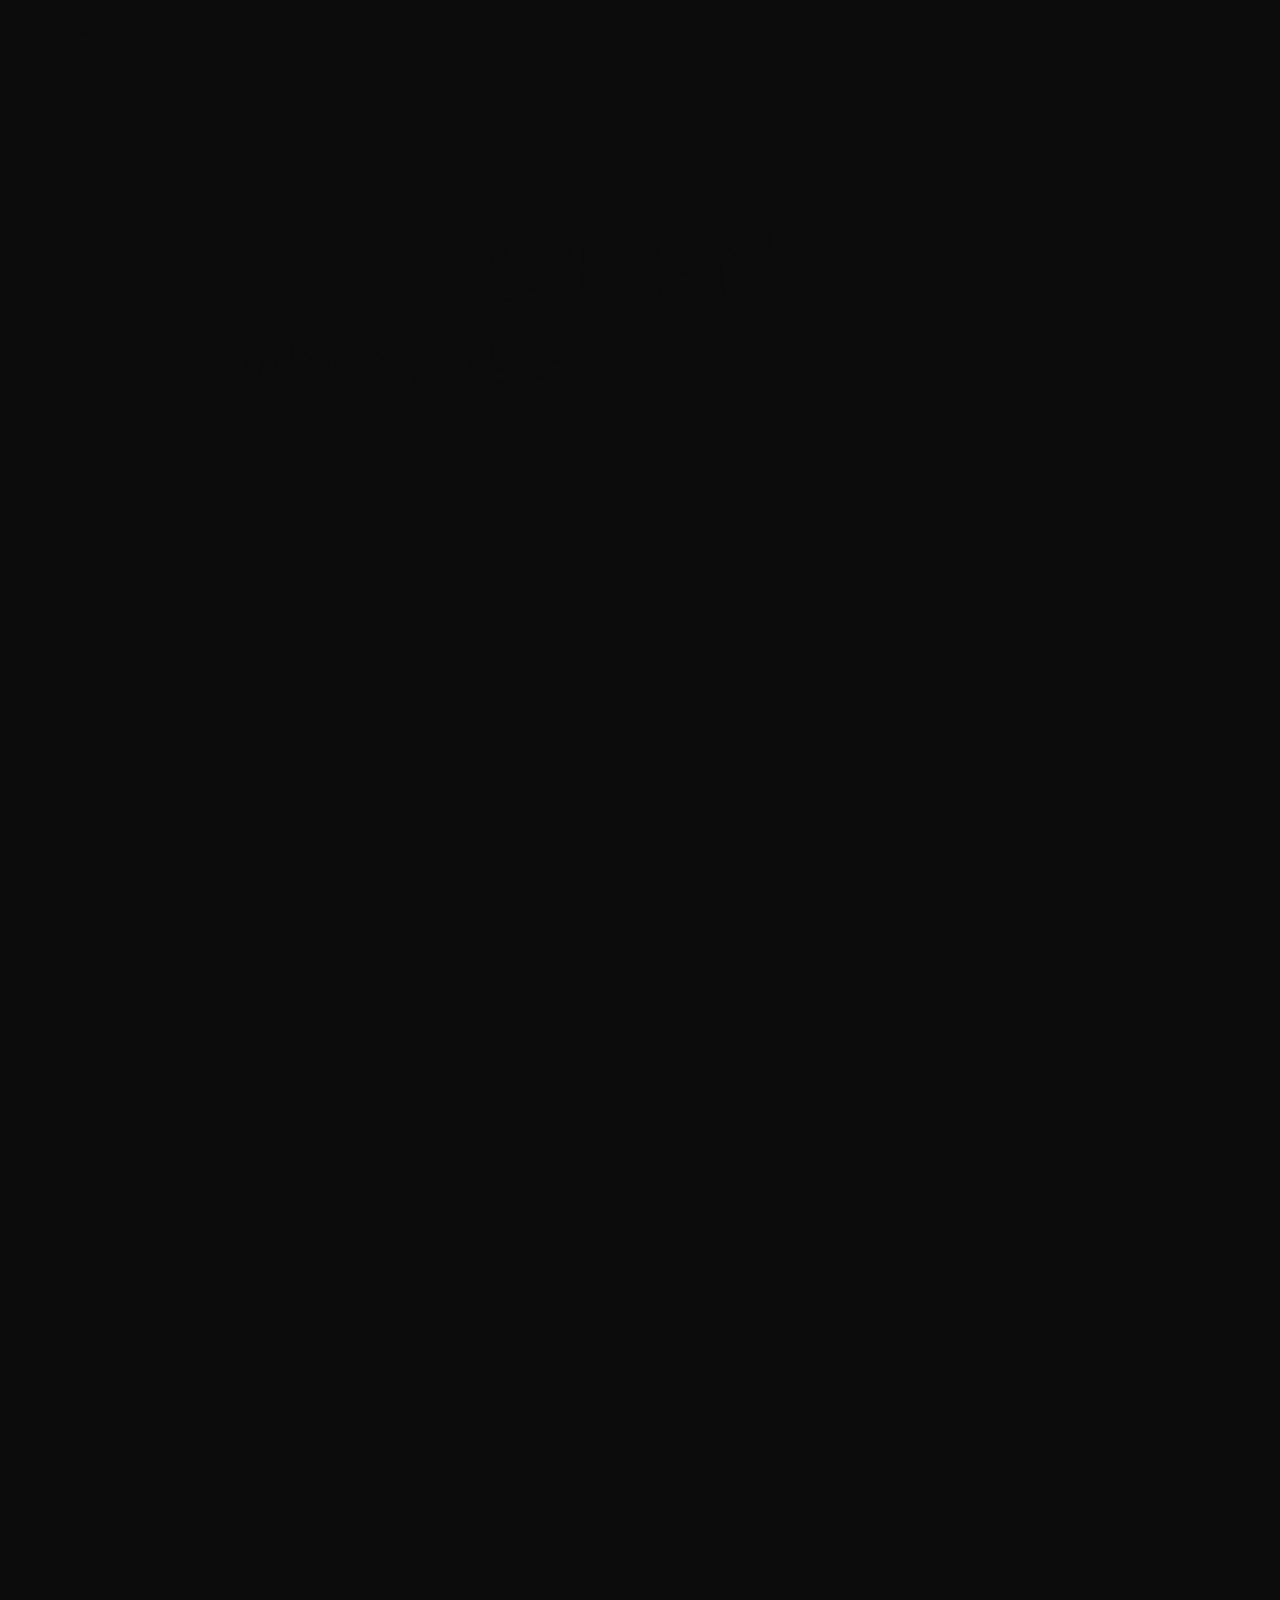
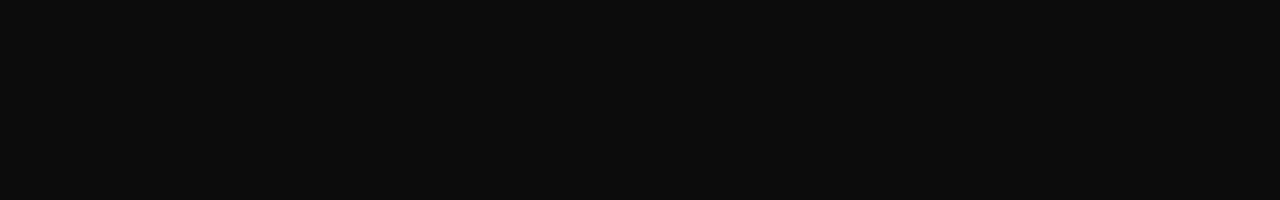
==== commit 5a0873f9: "java magic" ====
--- a/bproj/index.html
+++ b/bproj/index.html
@@ -22,10 +22,9 @@
 
 <body id="body">
     <!-- PROGRESS BAR ------------------------------>
-    <div id="progress"><p>for the best experience, use google chrome.</p></div>
-
-    <!-- BACKGROUND --------------->
-    <img id="light-texture" src="img/background.png">
+    <div id="progress">
+        <!-- <p>for the best experience, use google chrome.</p> -->
+    </div>
 
     <!-- TITLE PAGE -------------------------------->
     <div id="start-page">
@@ -33,8 +32,6 @@
             <div id="title-dark"></div>
             <img id="title-text" src="img/title/new-title-hidden-worries.png">
         </div>
-        <!-- SCROLL ICON -------------------->
-        <img id="scroll-icon" class="button" onclick="scrollToIntro()" src="img/objects-icons/scroll-icon.png">
     </div>
 
     <!-- ASSETS -------------------->
@@ -431,24 +428,40 @@
     </div>
 
     <!-- BACKGROUND BECOMING DARKER ------------------->
-    <div id="mouseTransparent">move your mouse</div>
+    <!------ BUTTONS ---------------->
+    <div id="title-button-container">
+        <img id="title-button" class="hi-animation button" src="img/title/new-title-hi.png">
+    </div>
+    <!-- <div id="mouseTransparent">move your mouse</div> -->
 
     <!-- STRESS FORMULAR (CALL TO ACTION) -->
     <div id="call-to-action" STYLE="DISPLAY: NONE;">
         <div id="call-to-action-scrollY">
+            <p id="outro3" class="phrase textWhite phrase-outro">Feel free to fill it out too!
+                <br><br>
+                You can also scroll down to see the answers of the other stress-assistants. <br><br>
+                Maybe you can identify yourself with some situations. 
+            </p>
+            <div id="comment-title1">Previous Assistants stories</div>
+            <div id="comment-title2"></div>
             <div class="comment-grid">
                 <!-- HIER WERDEN DATEN AUS "IN.CSV HINZUGEFÜGT" --->
             </div>
+            <div id="comment-footer">
+                <!-- <a href="."><img id="footer-icon" onclick="goHome()" src="img/knot-images/iconic.png"></a> -->
+                hiddenworries.ch
+            </div>
             <div id="glitch-stress-formular" style="display: none;">
             </div>
-            <div id="show-formular-button" class="button whiteAbout" onclick="showStressFormular()">add a comment</div>
-            <div id="hide-formular-button" class="button whiteAbout" onclick="hideStressFormular()">go back</div>
+            <div id="hide-glitch-stuff"></div>
+            <div id="show-formular-button" class="phrase button whiteAbout" onclick="showStressFormular()">add a comment
+            </div>
+            <div id="hide-formular-button" class="phrase button whiteAbout" onclick="hideStressFormular()">go back</div>
         </div>
     </div>
     <div id="knot-outro">
         <p id="outro1" class="phrase textWhite phrase-outro"></p>
         <p id="outro2" class="phrase textWhite phrase-outro"></p>
-        <p id="outro3" class="phrase textWhite phrase-outro"></p>
     </div>
 
     <!-- MAIN CHARACTER KNOT ------------------->
@@ -483,10 +496,7 @@
         </div>
     </div>
 
-    <!------ BUTTONS ---------------->
-    <div id="title-button-container">
-        <img id="title-button" class="hi-animation button" src="img/title/new-title-hi.png">
-    </div>
+    
     <div id="help-button">
         <img id="help-yes" class="button help-button" src="img/objects-icons/yes-icon.png">
         <img id="help-no" class="button help-button" src="img/objects-icons/no-icon.png">
@@ -509,6 +519,9 @@
     <div id="a-happy-hour-later">
         <p id="a-happy-hour-later-phrase" class="phrase"></p>
     </div>
+    <div id="pre-info" onclick="startWebsite()">
+        <p id="pre-info-phrase">This site uses audio & works best on google chrome.<br><br> click to start</p>
+    </div>
     <img id="bus-outside" src="img/Locations/bus-outside.png">
 
 
@@ -530,20 +543,18 @@
         <img class="id-picture" src="img/ID-Cards/ID-Barbara.png">
     </div>
 
-
-
     <!-- NAVIGATE -->
     <div id="navigation-button">
-        <p class="button" onclick="showNavigation()">Jump To</p>
+        <p class="button textBlack" onclick="showNavigation()">Jump To</p>
     </div>
     <div id="navigation-points">
-        <p class="button textBlack" onclick="hideNavigation()">Back</p><br>
-        <a class="button textBlack" onclick="goValentino()">Chapter 1 (valentino)</a><br>
-        <a class="button textBlack" onclick="goLawrence()">Chapter 2 (lawrence)</a><br>
-        <a class="button textBlack" onclick="goMercy()">mercy</a><br>
-        <a class="button textBlack" onclick="goBarbara()">barbara</a><br>
-        <a class="button textBlack" onclick="goValentinoEnd()">last-scene</a><br>
-        <a class="button textBlack" onclick="outro3()">Feedback</a>
+        <p class="button textBlack" onclick="hideNavigation()">Jump To</p> <br>
+        <p class="nav-hover nav-chapter button textBlack" onclick="goValentino()">Chapter 1</p>
+        <p class="nav-hover nav-chapter button textBlack" onclick="goLawrence()">Chapter 2</p>
+        <p class="nav-hover nav-chapter button textBlack" onclick="goMercy()">Chapter 3</p>
+        <p class="nav-hover nav-chapter button textBlack" onclick="goBarbara()">Chapter 4</p>
+        <p class="nav-hover nav-chapter button textBlack" onclick="goValentinoEnd()">Chapter 5</p><br>
+        <p class="nav-hover textBlack button" onclick="outro2()">SHARE<br>YOUR<br> STORY</p>
     </div>
 
     <!-- ABOUT -------------------->
@@ -560,21 +571,22 @@
         <!-- <h2>Hidden Worries</h2> -->
         <br><br>
         <h6>
-            What if you were responsible for increasing stress in people?<br>
-            Follow this short story and be Knot's personal assistant, a professional stress maker.
-        </h6><br>
-        <h7>The story will be around 10 minutes.</h7><br><br><br>
+            What if you were responsible for increasing stress in people? <br>
+            Follow this short story and be Knot's assistant, a professional stress-maker.
+            Who knows? <br>Maybe you can recognize yourself in some of the characters … </h6><br>
+        <h7>The story is inspired by true events and will take about 10 minutes. </h7><br><br><br>
         <h7>
             CREDITS<br>
             Giada Rastelli & Paula Weibel<br><br>
             SOUND<br>
-            Sound effects and music obtained from: <a href=”https://www.zapsplat.com”>zapsplat.com</a> <br>
-            Song in Bus: Frozen Egg by Lame Drivers from: <a href=”https://www.freemusicarchive.com”>freemusicarchive.com</a>
+            Sound effects and music obtained from: <a style="text-decoration: underline;"href="https://zapsplat.com">zapsplat.com</a><br>
+            (Lawrence's Song) Frozen Egg by Lame Drivers from: <a style="text-decoration: underline;" href="https://freemusicarchive.com ">freemusicarchive.com</a>
         </h7>
     </div>
 
-
-
+    <div id="start-again" class="phrase">
+        <a href="."> < go back to the story</a>
+    </div>
 
     <!--HOME BUTTON -->
     <a href="."><img onclick="goHome()" id="home-button" src="img/knot-images/iconic.png"></a>
@@ -583,8 +595,9 @@
     <div id="orientation-help">
         <click-text id="click-help" class="textBlack"> click anywhere </click-text>
         <click-text id="scroll-help" class="textBlack"> scroll down </click-text>
-        <click-text id="stuck-help" class="textBlack">move your mouse</click-text>
-    </div>
+        <click-text id="move-help" class="textWhite">move your mouse</click-text>
+    </div>
+
     <!-- AUDIO -->
     <!-- OVERALL -->
     <audio src="sound/general-sounds/swoosh-click.mp3" loop class="user-clicking-sound"></audio>
@@ -663,14 +676,12 @@
     <audio src="sound/valentino-scenes-evening/throwing-post-its.mp3" class="post-it-sound"></audio>
 
 
-
-
     <!-- NO MOBILE VERSION ------------------------------------------------------------->
     <!-- eyes: ⬮ ⬮ -->
     <div id="desktop-only">
-        <p>Hello mobile user! <br> <br> The Project works better on desktop. To see the project rotate your device ⟳</p>
-    </div>
-
+        <p>Hello mobile user! <br> <br> This project is designed for desktop. Some parts will not work as intended. <br>
+            <br> Rotate your device if you want to try it anyway. ⟳</p>
+    </div>
     <script src="./js/main.js"></script>
 </body>
 
--- a/bproj/css/style.css
+++ b/bproj/css/style.css
@@ -38,6 +38,10 @@
   cursor: url('cursor1.png'), auto;
 }
 
+a{
+  cursor: url('cursor2.png'), pointer;
+}
+
 .button:hover {
   cursor: url('cursor2.png'), pointer;
 }
@@ -68,16 +72,20 @@
 
 #home-button {
   position: fixed;
-  right: 0;
+  left: 0;
   margin-top: -100px;
-  margin-right: 1vh;
+  margin-left: 1.5rem;
   max-width: 5vh;
   max-height: 5vh;
-  transition: margin-top 0.5s;
+  transition: margin-top 0.5s, transform 0.5s;
+}
+
+#home-button:hover{
+  transform: scale(1.1);
 }
 
 .showHome {
-  margin-top: 1vh !important;
+  margin-top: 10px !important;
 }
 
 /* -------------------------------- ALL CONTENT -------------------------------- */
@@ -97,12 +105,52 @@
 
 #navigation-points {
   display: none;
+  
+  /* background-color: var(--schwarz); */
+  position: fixed;
+  opacity: 1;
+  padding-top: 20px;
+  padding-left: 1.5rem;
+  width: 30vh;
+  height: 100vh;
+  /* background-color: red; */
+}
+.nav-chapter{
   color: var(--schwarz);
-  position: fixed;
-  opacity: 1;
-  top: 20px;
-  left: 1.5rem;
-}
+  font-size: 2vh;
+  /* line-height: 2rem; */
+  left: 7rem;
+}
+.nav-hover{
+  transition: transform 0.2s;
+  /* text-decoration: underline; */
+}
+
+.nav-hover:hover{
+  transform: translate(10px,0)
+}
+
+#pre-info{
+  opacity: 0;
+  display: flex;
+  position: fixed;
+  justify-content: center;
+  top: 0;
+  left: 0;
+  width: 100%;
+  height: 100vh;
+  background-color: var(--schwarz);
+  transition: opacity 0.5s;
+}
+
+#pre-info-phrase{
+  position: absolute;
+  top: 45vh;
+  height: 100vh;
+  width: 100%;
+  text-align: center;
+}
+
 
 
 /* -------------------------------- PROGRESS BAR -------------------------------- */
@@ -128,14 +176,6 @@
 }
 
 /* -------------------------------- SCRIBBLE BACKGROUND -------------------------------- */
-#light-texture {
-  position: fixed;
-  opacity: 0;
-  top: 0;
-  left: 0;
-  width: 1900px;
-  height: 100vh;
-}
 
 /* -------------------------------- TITLE PAGE -------------------------------- */
 /* TITLE PAGE */
@@ -247,7 +287,7 @@
 /* ABOUT -------------------------------- */
 .about-menu {
   position: absolute;
-  left: calc(100vw - 8rem);
+  left: calc(100vw - 14vh);
   top: 20px;
   width: 3rem;
   text-align: left;
@@ -348,7 +388,7 @@
   text-align: center;
   bottom: 0;
   right: 0;
-  margin: 5vh;
+  margin: 6.5vh;
 }
 
 #click-help {
@@ -370,9 +410,13 @@
   animation: scroll-help 1.5s infinite ease-in-out, help-fade-in 1s 1s forwards;
 }
 
-#stuck-help {
+#move-help {
+  position: absolute;
   display: none;
   opacity: 0;
+  white-space: nowrap;
+  right: calc(50vw - 15vh);
+  background-color: var(--schwarz);
   animation: help-fade-in 1s 1s forwards;
 }
 
@@ -388,15 +432,15 @@
 
 @keyframes scroll-help {
   0% {
-    bottom: 4vh;
+    bottom: 0vh;
   }
 
   50% {
-    bottom: 5vh;
+    bottom: 1vh;
   }
 
   100% {
-    bottom: 4vh;
+    bottom: 0vh;
   }
 }
 
@@ -704,16 +748,24 @@
 #desktop-only {
   display: none;
   position: fixed;
+  height: 100vh;
+  width: 90%;
   text-align: center;
   padding-top: 40vh;
-  height: 100vh;
-  width: 100%;
+  padding-left: 5vw;
+  padding-right: 5vw;
   background-color: var(--schwarz);
   color: var(--weiss);
 }
 
-@media screen and (max-width: 600px) {
+@media screen and (max-width: 600px){
   #desktop-only {
     display: block;
   }
+}
+
+@media (orientation: portrait) {
+  #desktop-only {
+    display: block;
+  }
 }--- a/bproj/css/0-knot.css
+++ b/bproj/css/0-knot.css
@@ -456,6 +456,21 @@
     margin-top: 150vh !important;
 }
 
+.knotOutro {
+    margin-left: calc(50vw - 20vh) !important;
+    margin-top: 0vh !important;
+}
+
+.knotOutro2 {
+    margin-left: calc(80vw - 20vh) !important;
+    margin-top: 0vh !important;
+}
+
+.knotGone {
+    margin-left: calc(20vw - 20vh) !important;
+    margin-top: -100vh !important;
+}
+
 /* ------ MAIN CHARACTER TEXT------------------------------ */
 
 #knot-talking-right {
@@ -474,6 +489,20 @@
     transform-origin: right bottom;
     transform: scale(1);
     transition: transform 1s;
+}
+
+#knot-outro {
+    display: none;
+    position: fixed;
+    align-items: center;
+    top: 0vh;
+    left: 0vw;
+    width: 100%;
+    height:100vh;
+    background-color: rgba(12,12,12,1);
+    transform-origin: right bottom;
+    transform: scale(1);
+    transition: transform 1s, background-color 1s 1s;
 }
 
 .bubbleGrow {
@@ -514,6 +543,12 @@
     padding-left: calc(30vh + 20vw) !important;
 }
 
+.phrase-outro {
+    width: 60vw;
+    padding-left: 20vw;
+    color: var(--schwarz);
+}
+
 
 .hide {
     opacity: 0 !important;
--- a/bproj/css/3-mercy.css
+++ b/bproj/css/3-mercy.css
@@ -207,8 +207,8 @@
 #drag-gif {
     position: fixed;
     display: none;
-    top: 15vh;
-    margin-left: 33vw;
+    top: 33vh;
+    margin-left: calc(15vw + 30vh);
     height: 3vh;
 
 }
--- a/bproj/css/4-barbara.css
+++ b/bproj/css/4-barbara.css
@@ -122,7 +122,7 @@
 #bar-sign-container {
   position: fixed;
   left: -2vh;
-  top: 5vh;
+  top: 10vh;
   height: 20vh;
 }
 
@@ -196,7 +196,7 @@
 #happy-hour-button {
   display: none;
   position: fixed;
-  top: 7.5vh;
+  top: 12.5vh;
   left: 3vh;
   width: 6vh;
   height: 6vH;
--- a/bproj/css/5-calltoaction.css
+++ b/bproj/css/5-calltoaction.css
@@ -2,22 +2,40 @@
 #call-to-action {
     display: none;
     position: absolute;
-    top: 30000px;
+    top: 100px;
     width: 100%;
-    height: 200vh;
+    height: auto;
     background-color: var(--schwarz);
 }
 
 /* GLITCH ----------- */
 #glitch-stress-formular {
-    position: fixed;
+    position: absolute;
     top: 0;
     padding-top: 10vh;
-    padding-left: calc(50vw - 350px);
+    padding-left: 10vw;
     padding-right: calc(50vw + 350px);
-    background-color: rgba(26, 26, 26, 0.95);
-    width: 50vw;
-    height: 100vw;
+    /* background-color: rgba(26, 26, 26, 0.95); */
+    width: 40vw;
+    height: 100vh;
+}
+
+#hide-glitch-stuff {
+    position: absolute;
+    top: calc(90vh - 50px);
+    left: calc(10vw + 1px);
+    height: 48px;
+    width: calc(45vw - 5px);
+    opacity: 0.9;
+    border-radius: 0.5vh;
+    background-color: var(--schwarz);
+}
+
+#outro3 {
+    position: absolute;
+    left: 40vw;
+    width: 30vw;
+    top: 40vh;
 }
 
 #show-formular-button {
@@ -40,32 +58,101 @@
 }
 
 /* ANSWERS GRID!! ----------- */
+#comment-title1 {
+    position: relative;
+    left: 0;
+    font-size: 5vh;
+    width: 80%;
+    margin-top: 110vh;
+    margin-left: 10vw;
+    margin-right: 10vw;
+}
+
+#comment-title2 {
+    position: relative;
+    width: 80%;
+    left: 0;
+    font-size: 3vh;
+    margin-top: 5vh;
+    margin-left: 10vw;
+}
+
 .comment-grid {
     position: relative;
-    margin-top: 20vh;
+    margin-top: 5vh;
     margin-left: 10vw;
     margin-right: 10vw;
+    padding-bottom: 10px;
     /* GRID TEMPLATE */
     display: grid;
     grid-template-columns: repeat(auto-fill, minmax(300px, 1fr));
     grid-auto-rows: auto;
-    grid-gap: 1vw;
+    grid-gap: 3vh;
 }
 
 .comment {
     position: relative;
+    line-height: 3.7vh;
+    font-family: 'Lilita One';
     font-size: 2vh;
     padding: 3vh;
     color: var(--schwarz);
     background-color: var(--weiss);
+    border-radius: 5px;
 }
 
 b {
+    font-family: 'architects daughter';
+    line-height: 3vh;
     text-align: left !important;
-    font-size: 3vh;
+    font-size: 2.5vh;
 }
 
-#comment8 {
-    grid-row-start: 1;
+.name {
+    position: absolute;
+    color: #c4c4c4;
+    font-family: 'lilita one';
+    text-align: right;
+    line-height: 2vh;
+    width: 85%;
+    height: auto;
+    right: 0;
+    bottom: 0;
+    padding: 3vh;
+    font-size: 2vh;
+}
+
+#comment1 {
+    grid-row-start: 2;
     grid-row-end: 3;
+    grid-column: 2;
+    background-color: #0c0c0c;
+    color: var(--weiss);
+}
+
+#comment-footer {
+    position: relative;
+    height: auto;
+    width: 100%;
+    text-align: center;
+    margin-top: 10vh;
+    height: 5vh;
+}
+
+
+#start-again {
+    position: absolute;
+    top: 1.5vh;
+    padding-top: 10px;
+    left: 10vh;
+    height: auto;
+    width: 100%;
+    text-align: left;
+    background-color: var(--schwarz);
+    font-size: 2vh;
+    text-decoration: none !important;
+}
+
+a {
+    text-decoration: none;
 }